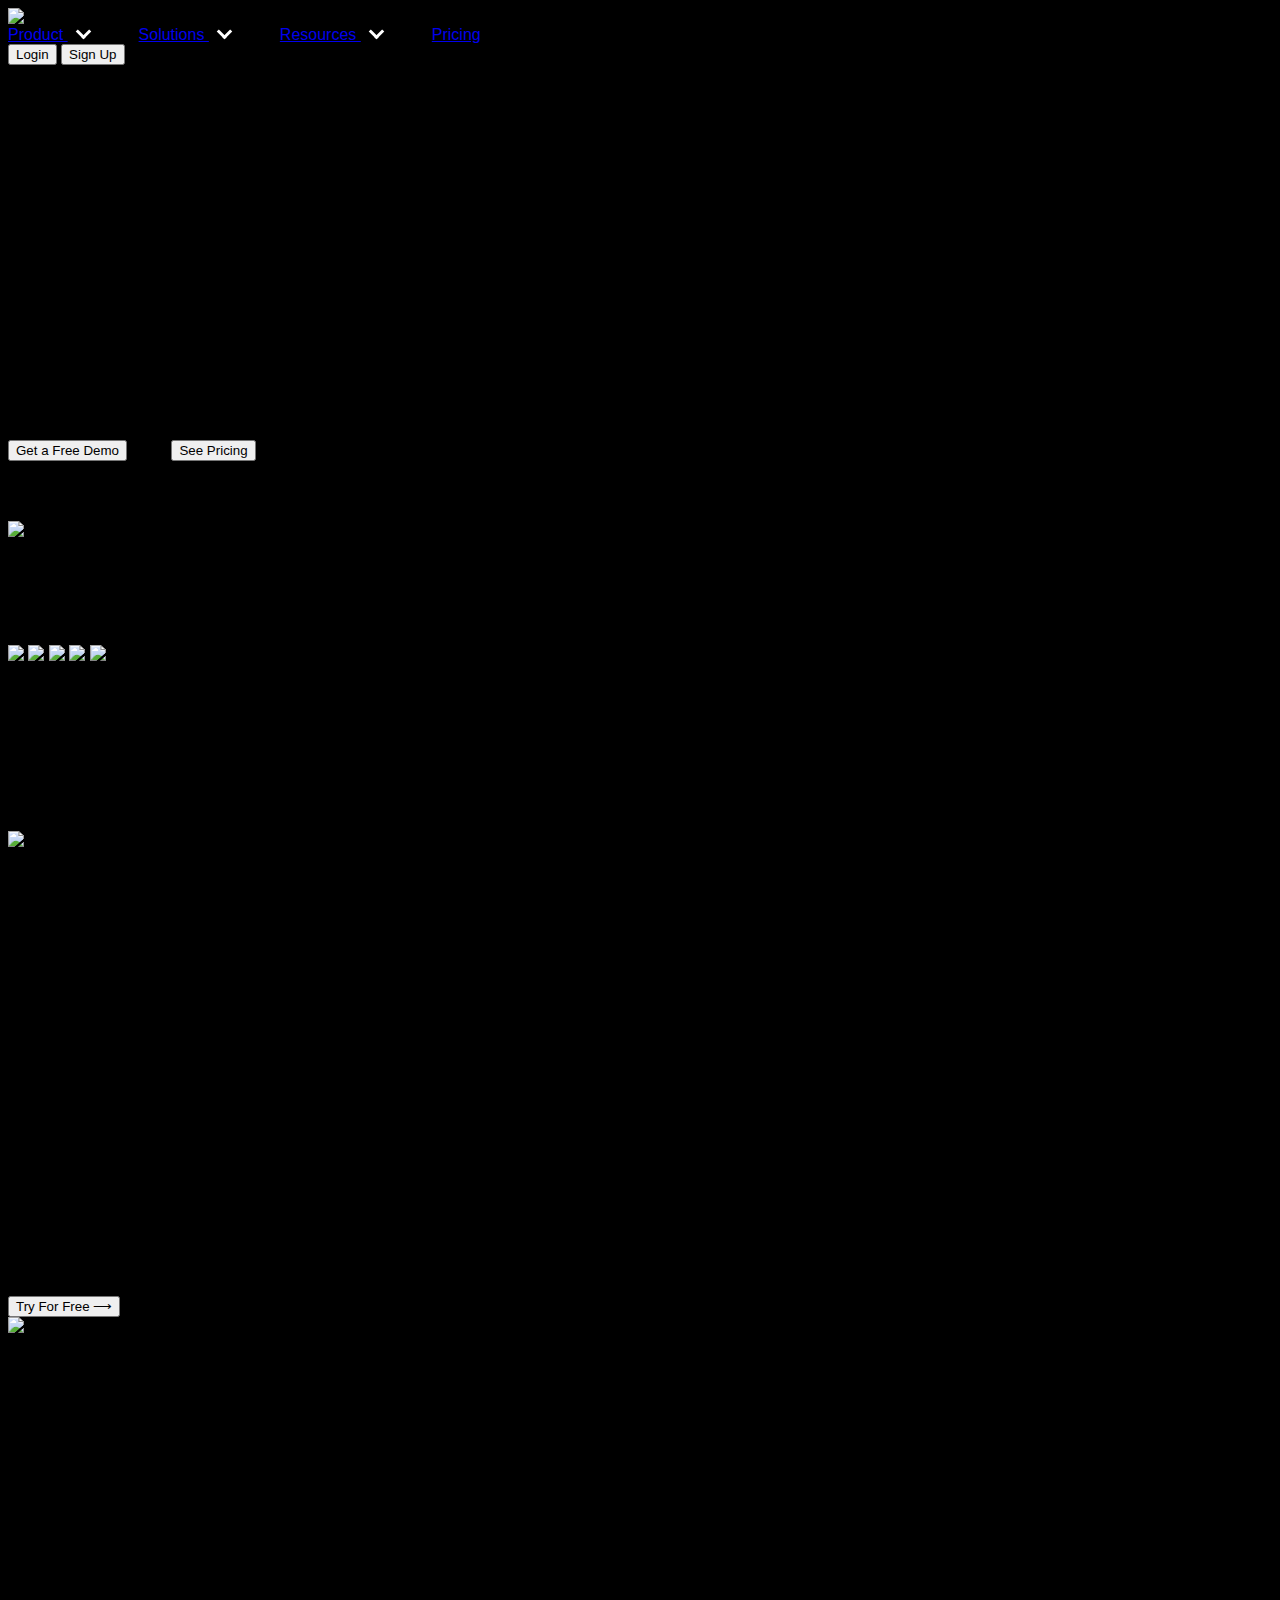
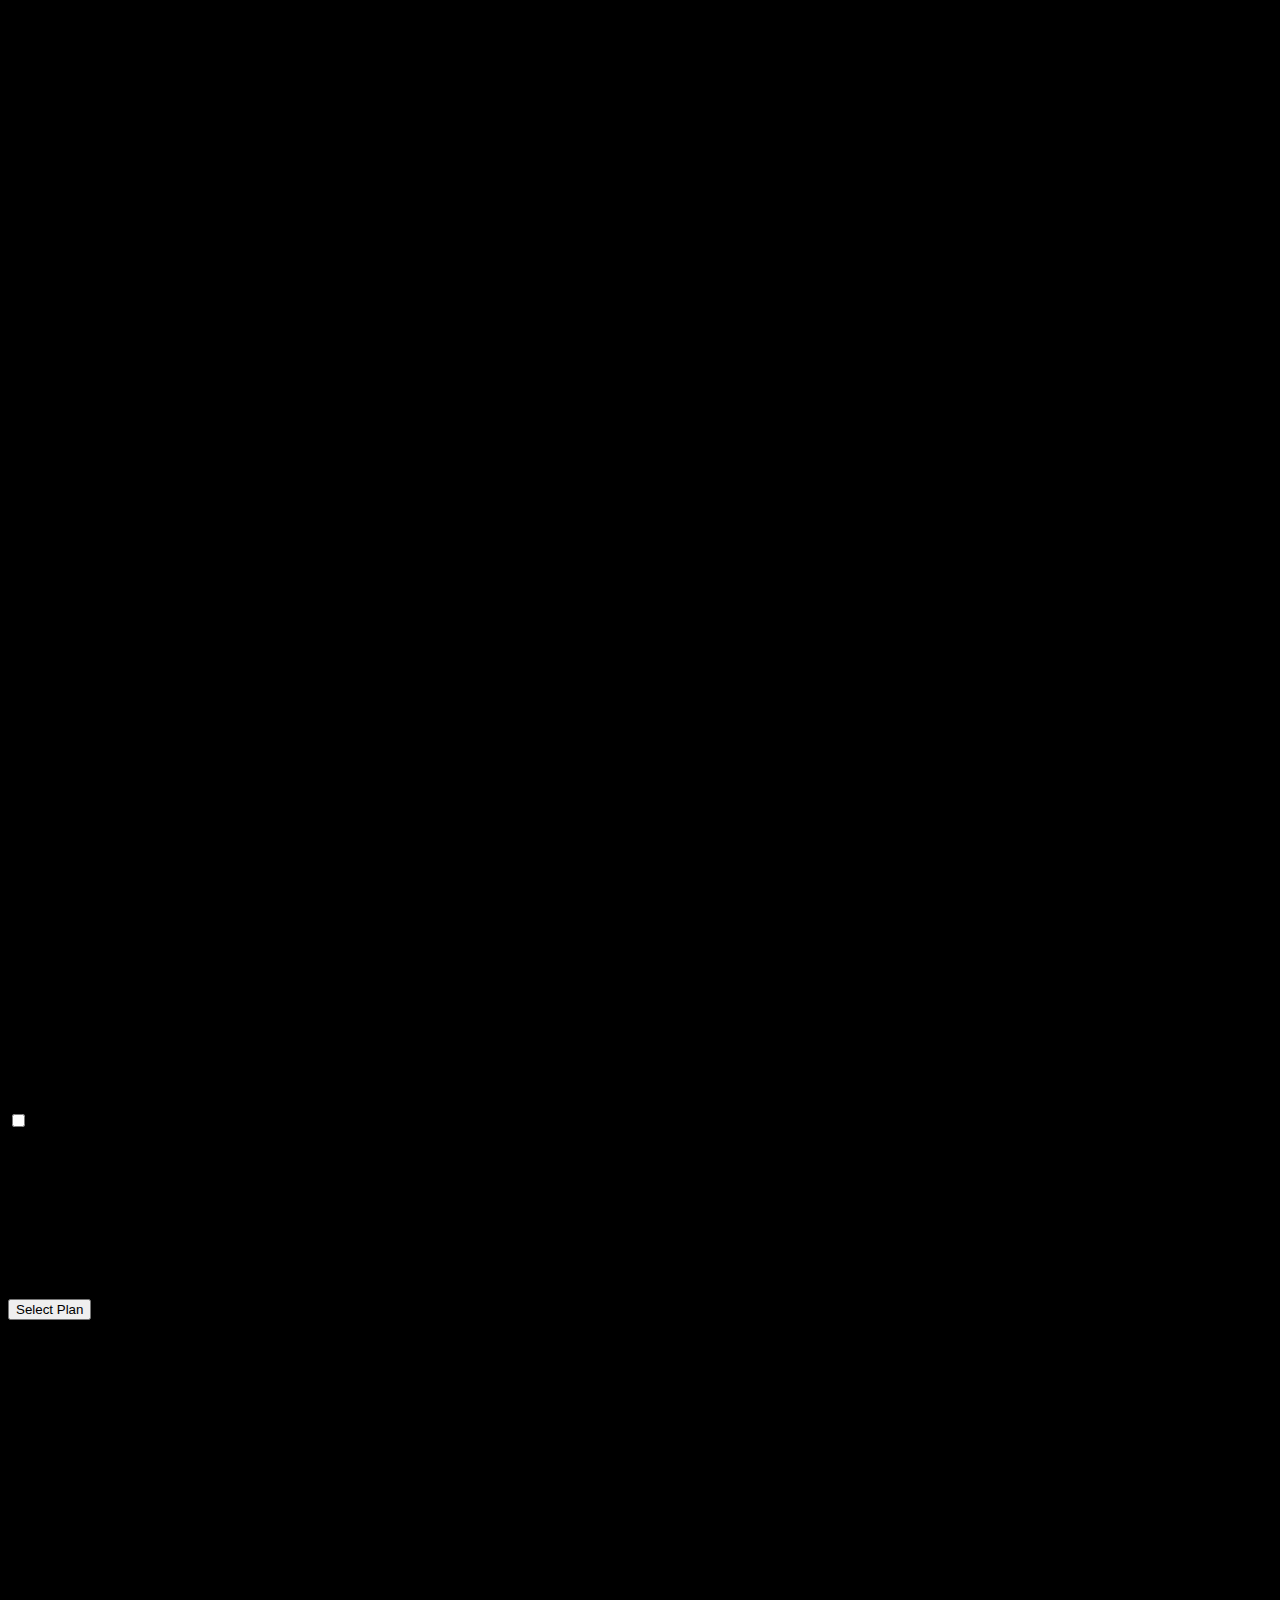
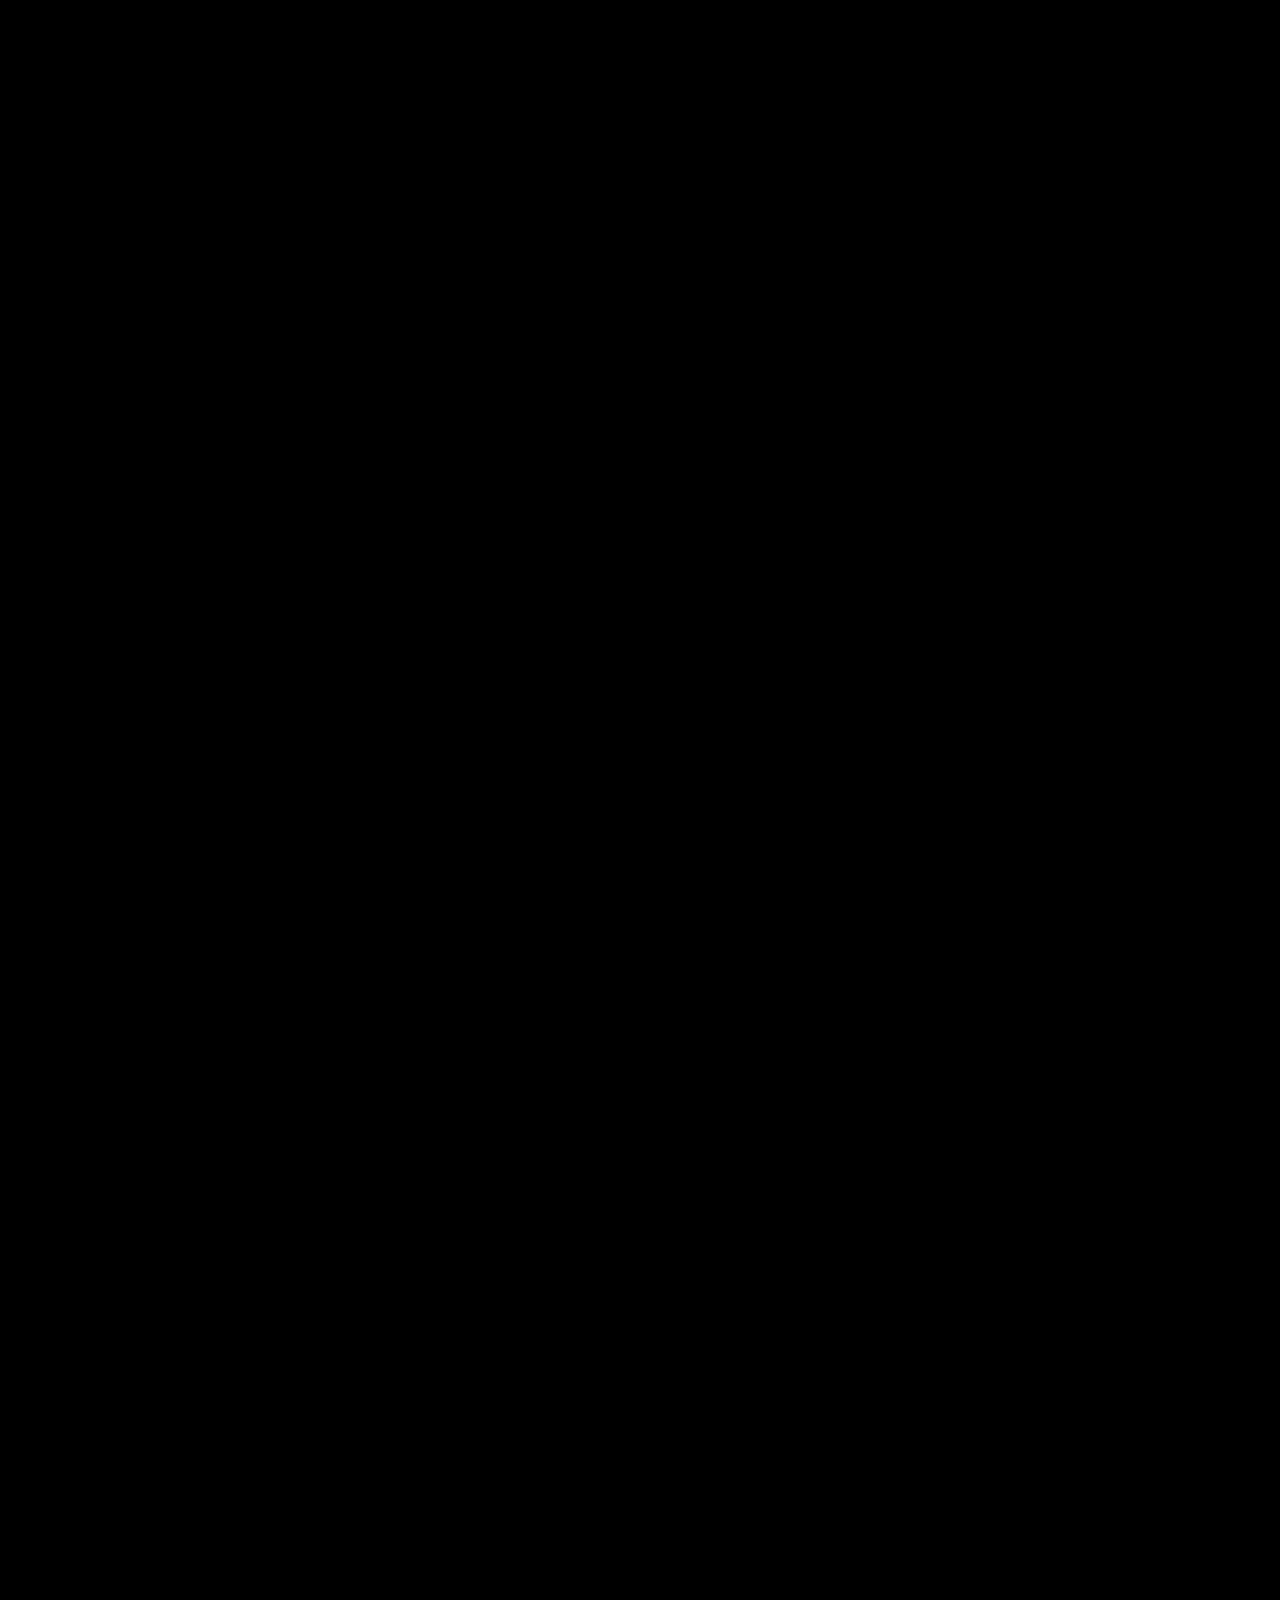
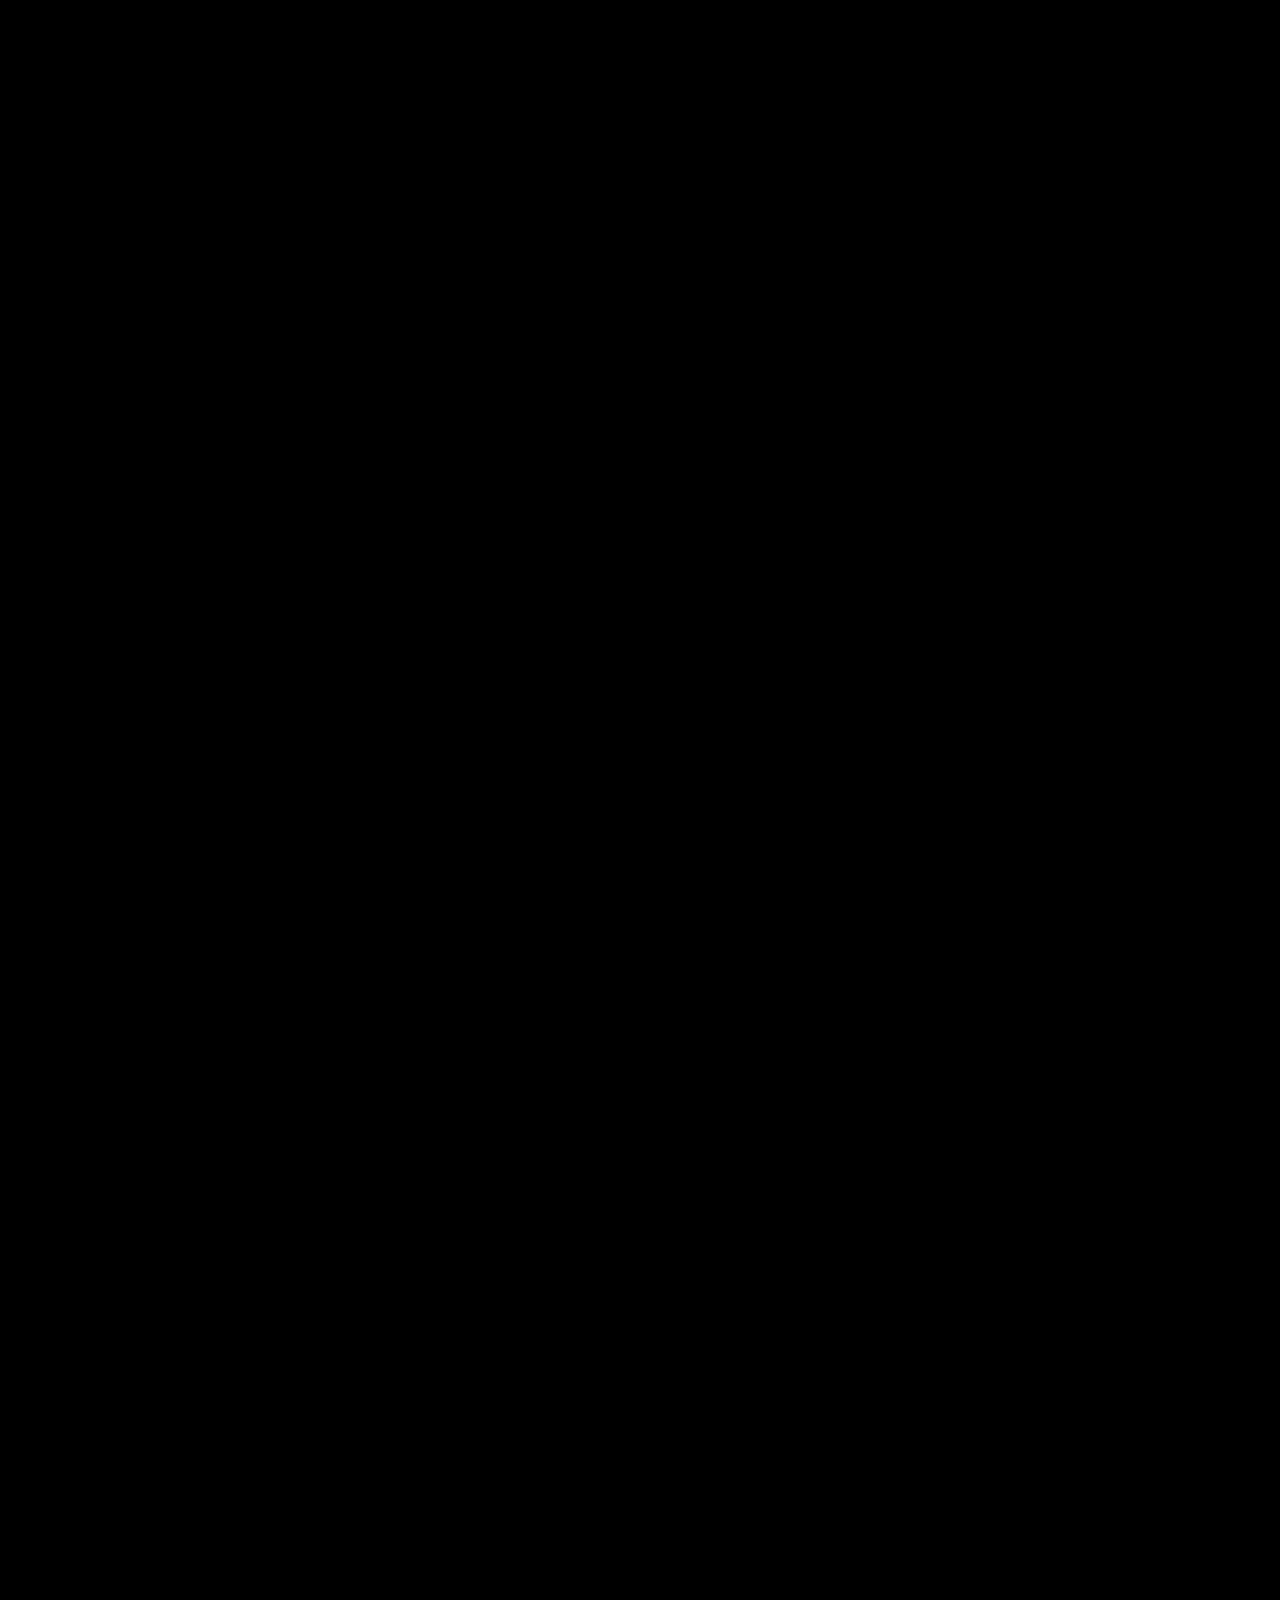
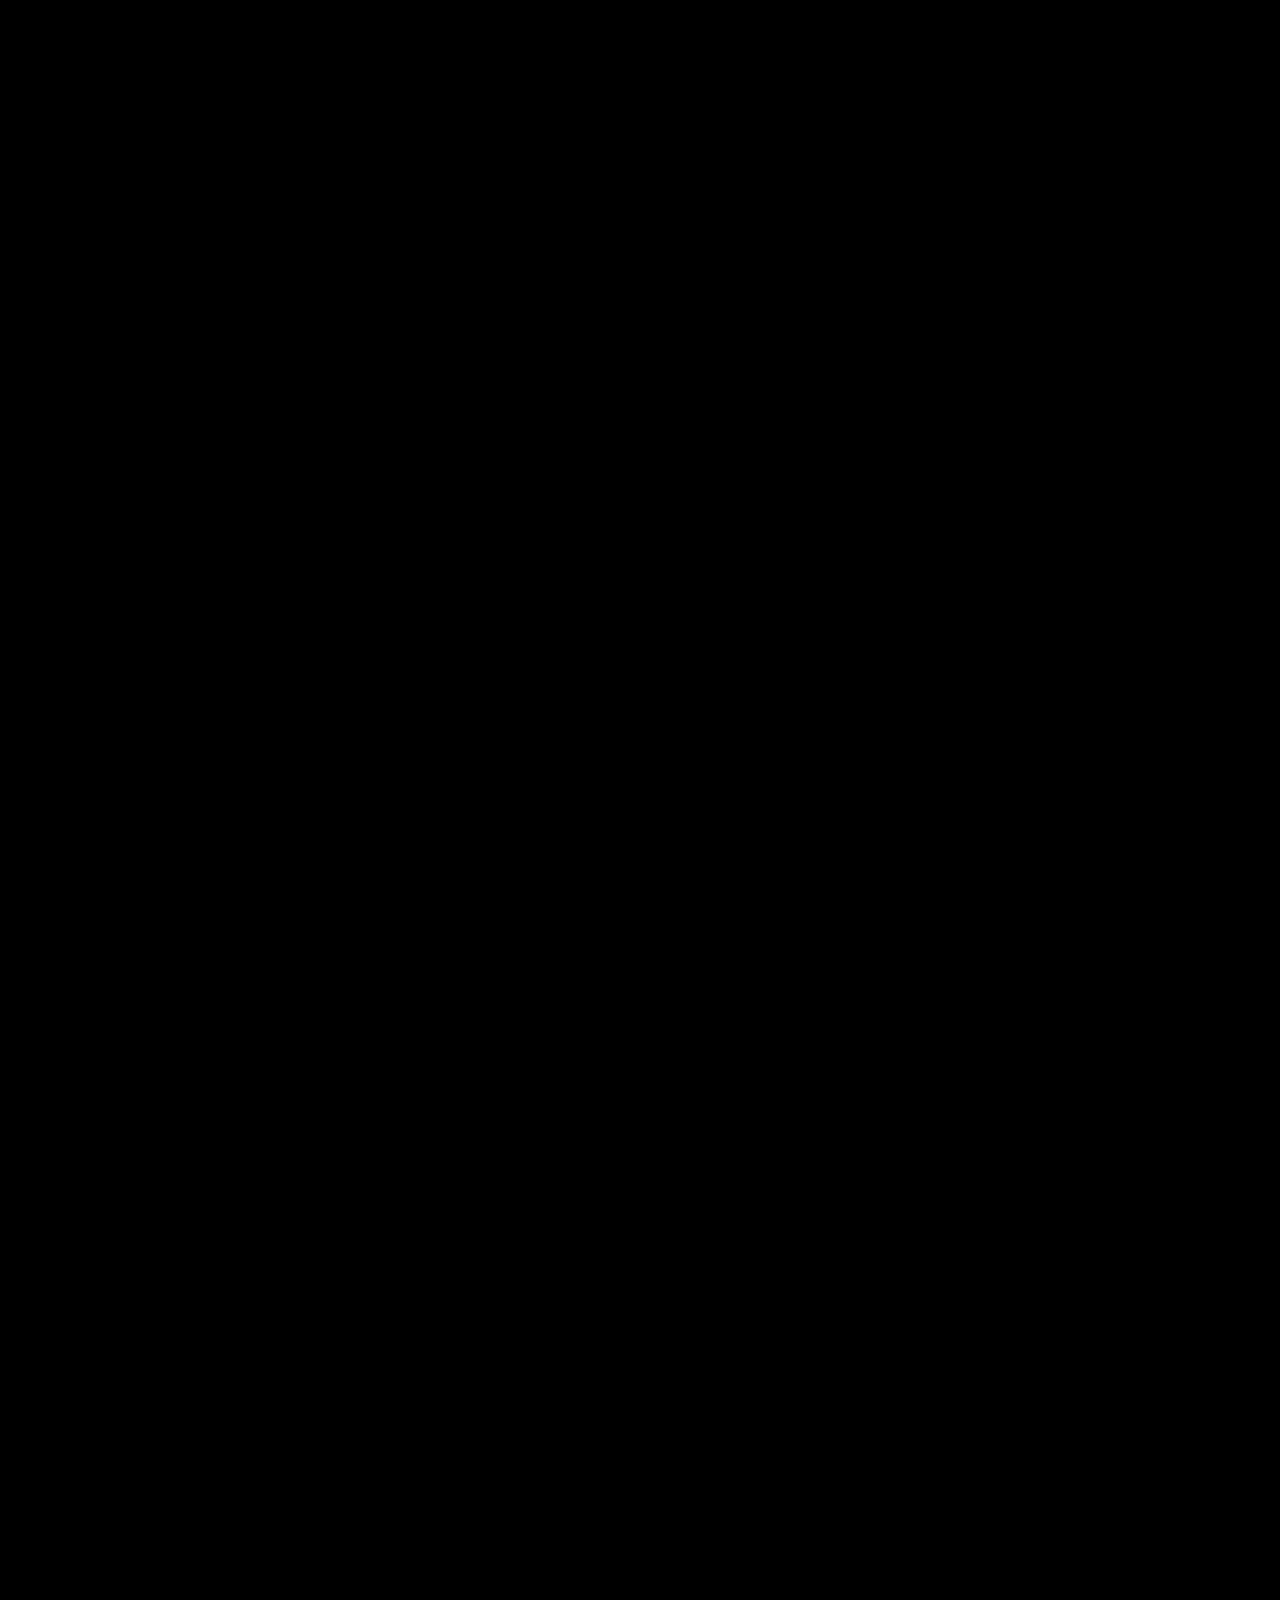
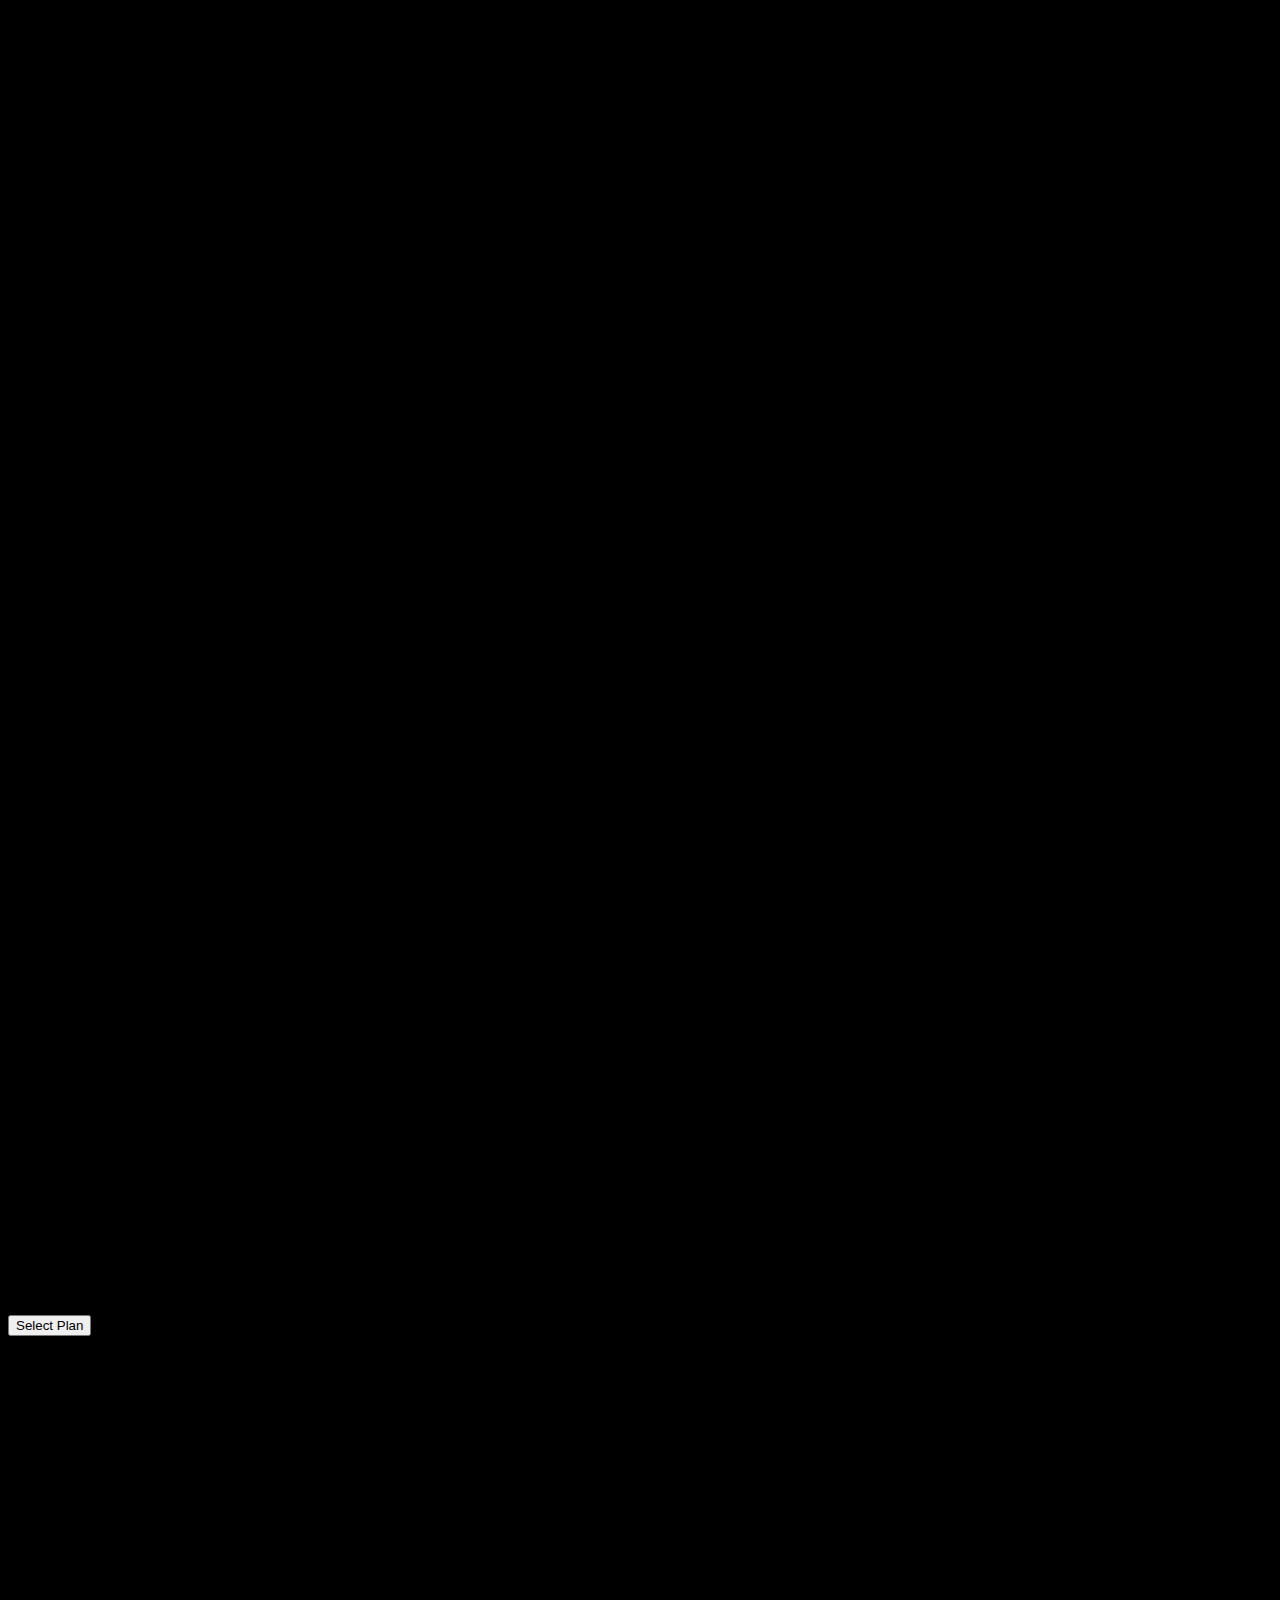
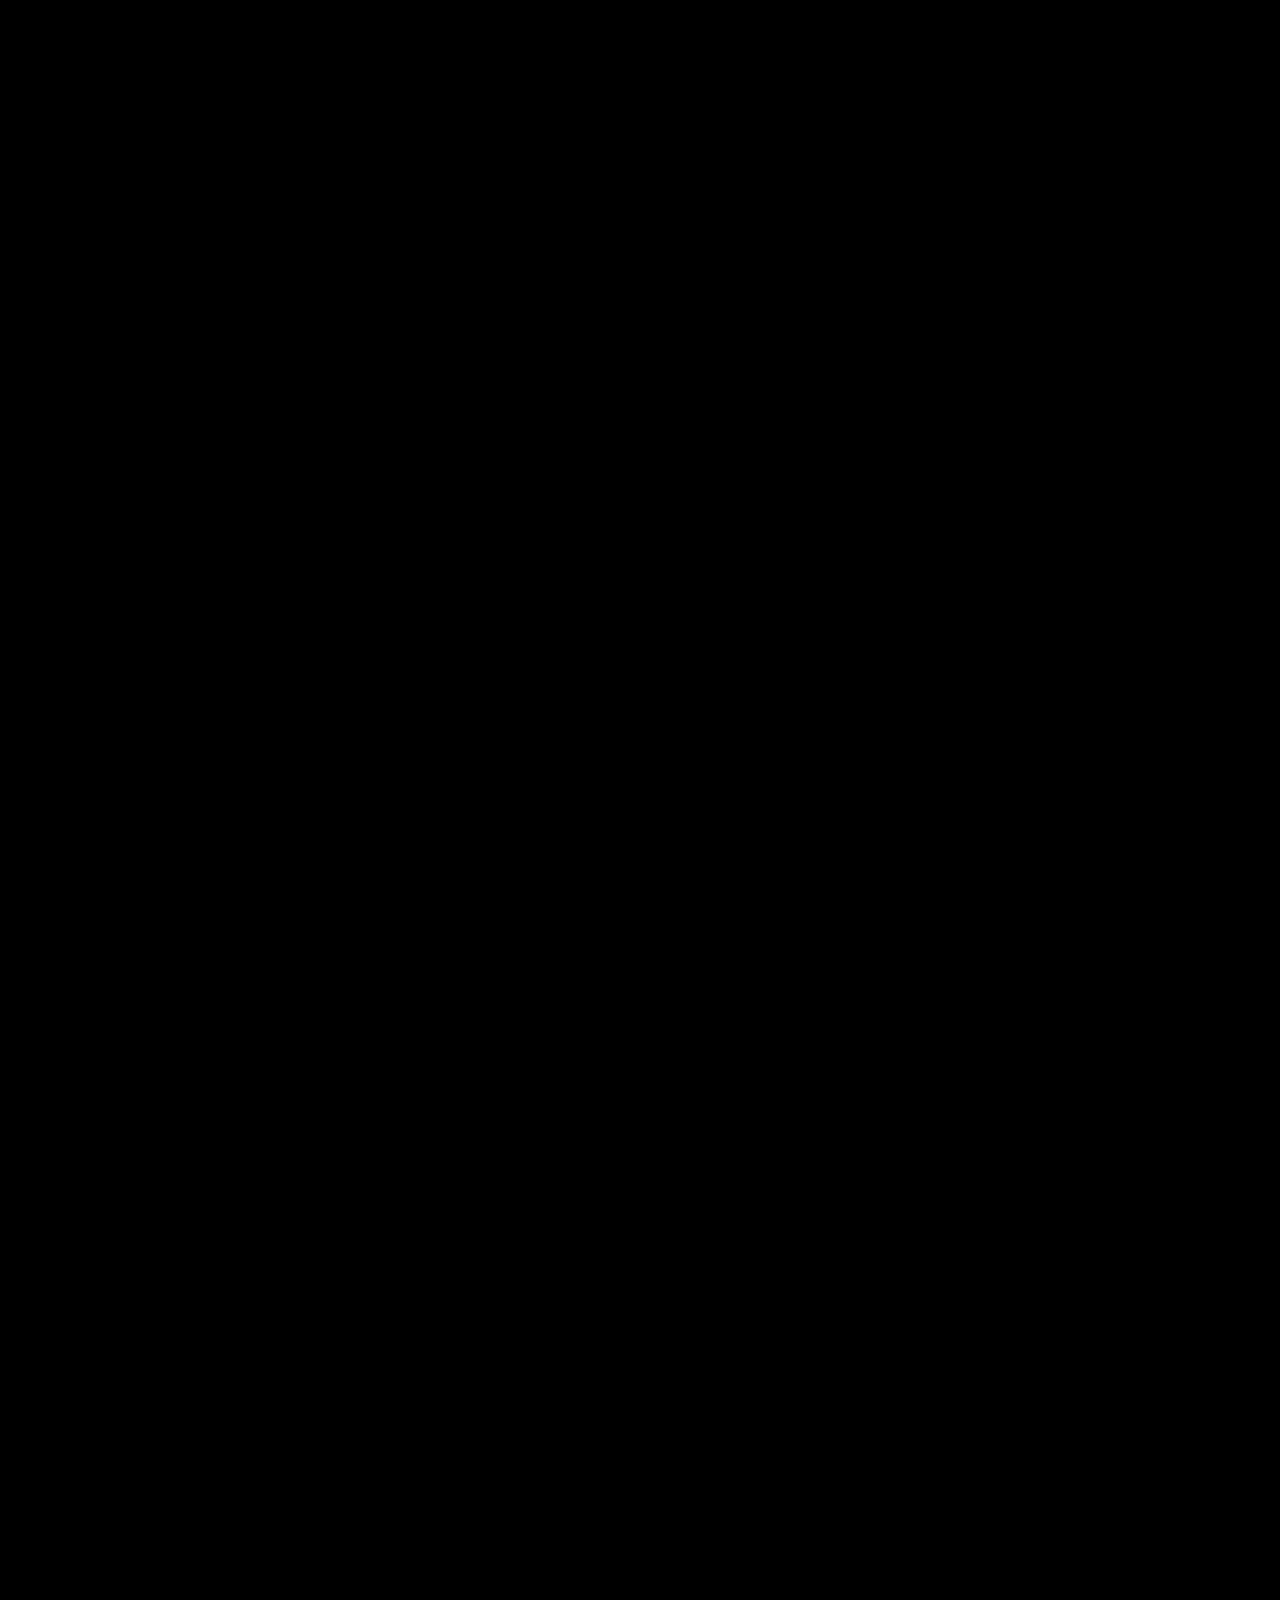
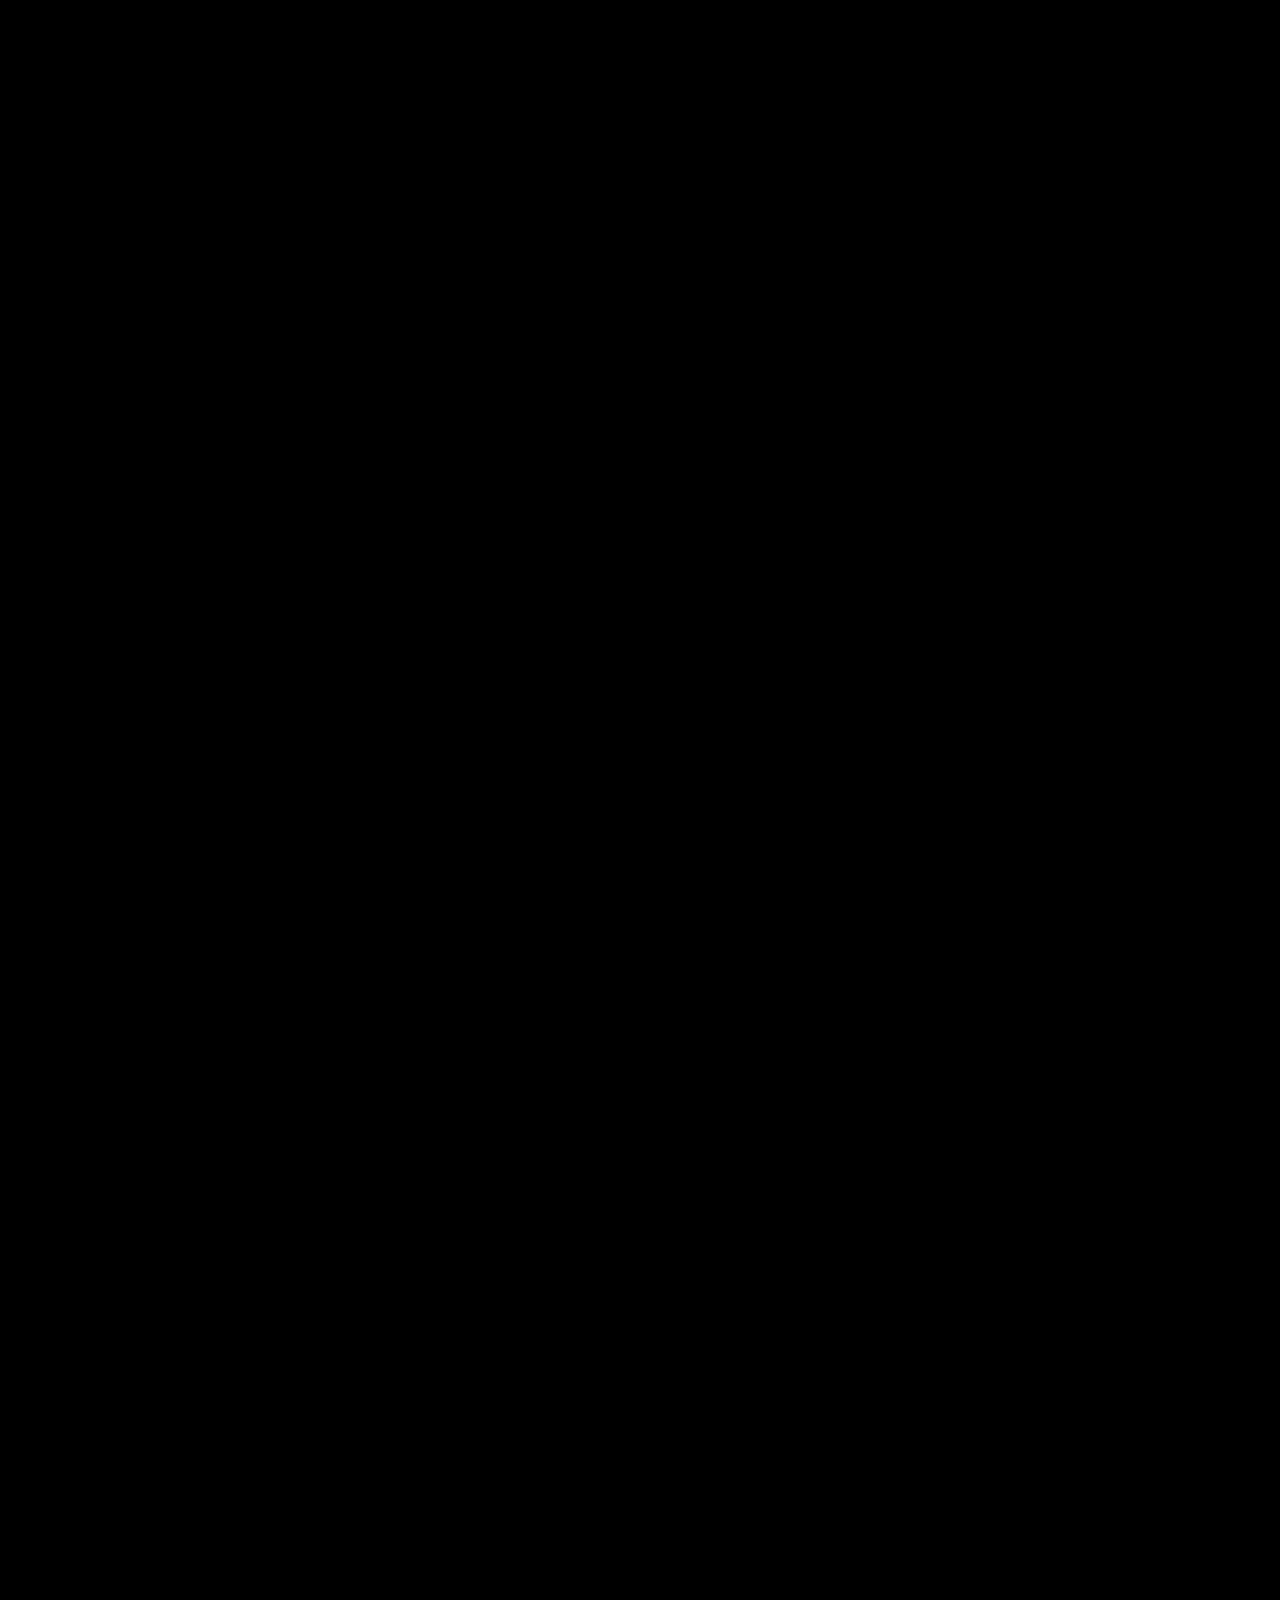
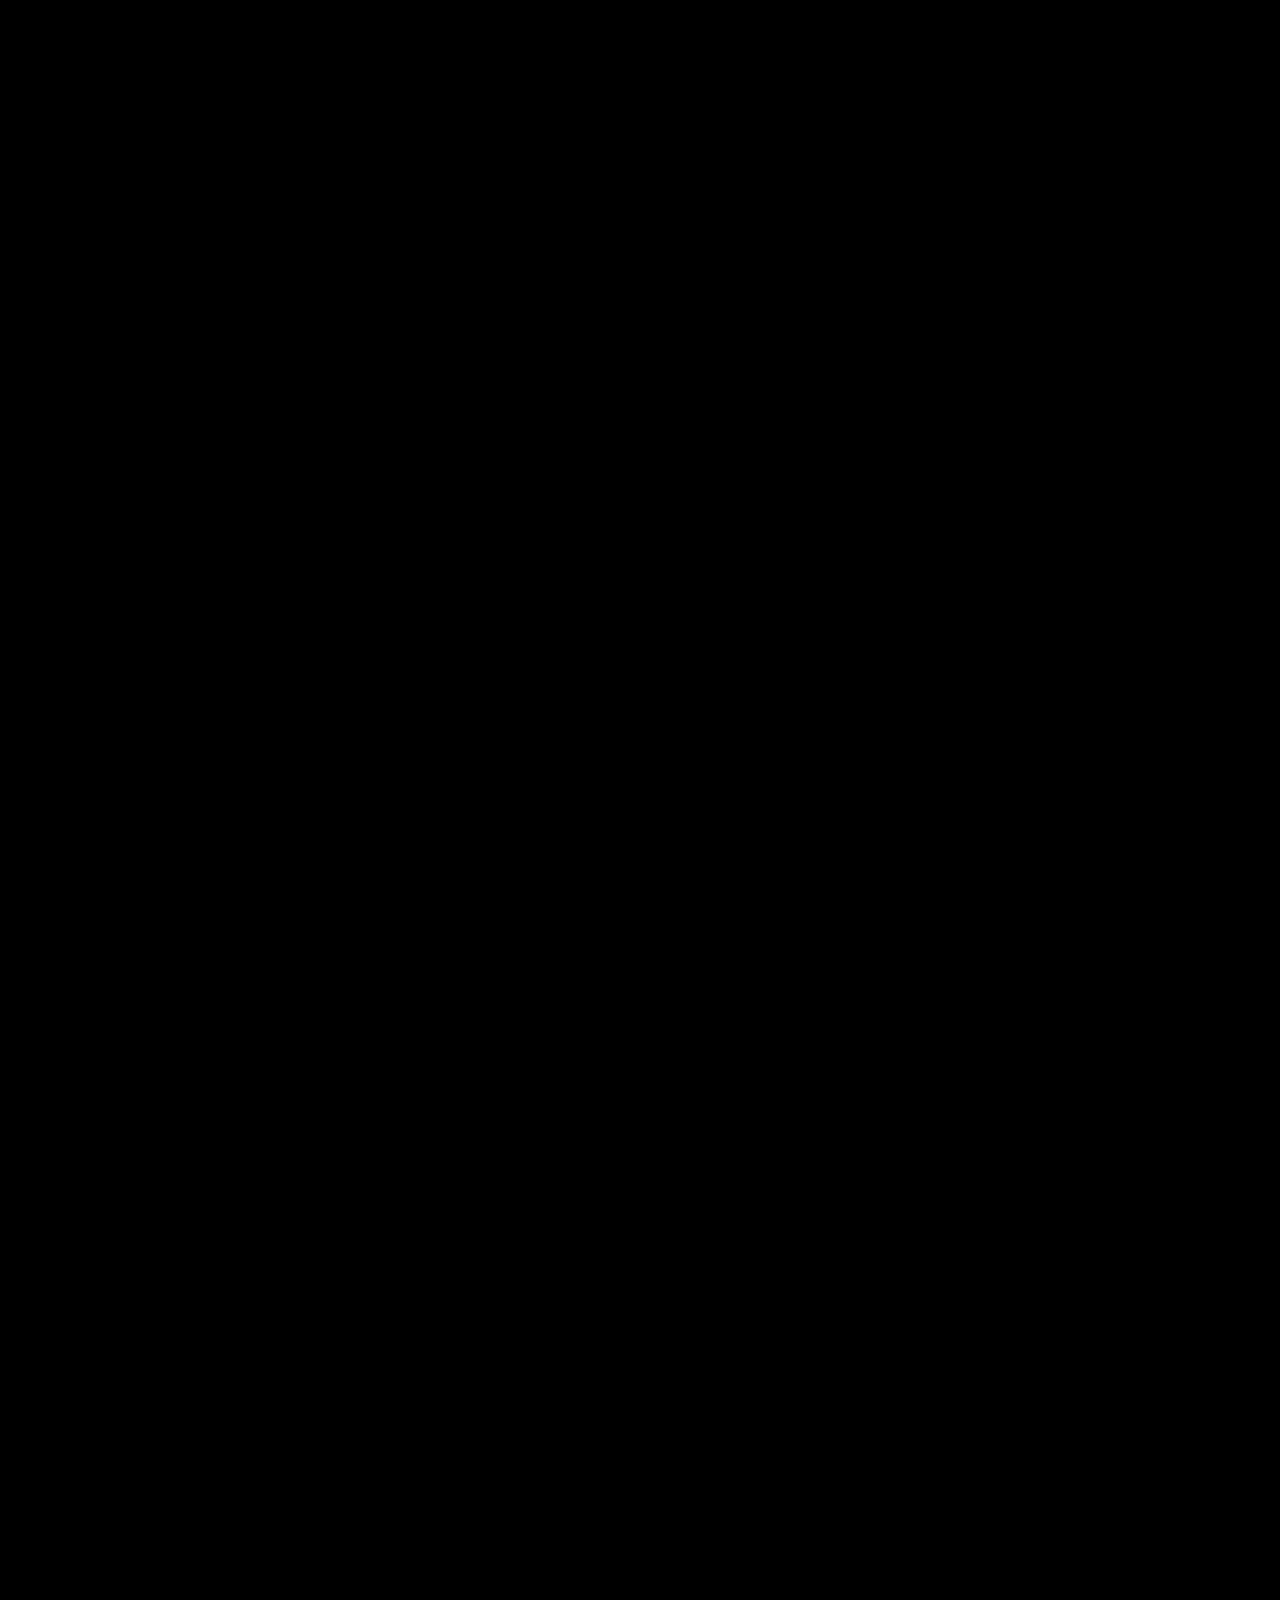
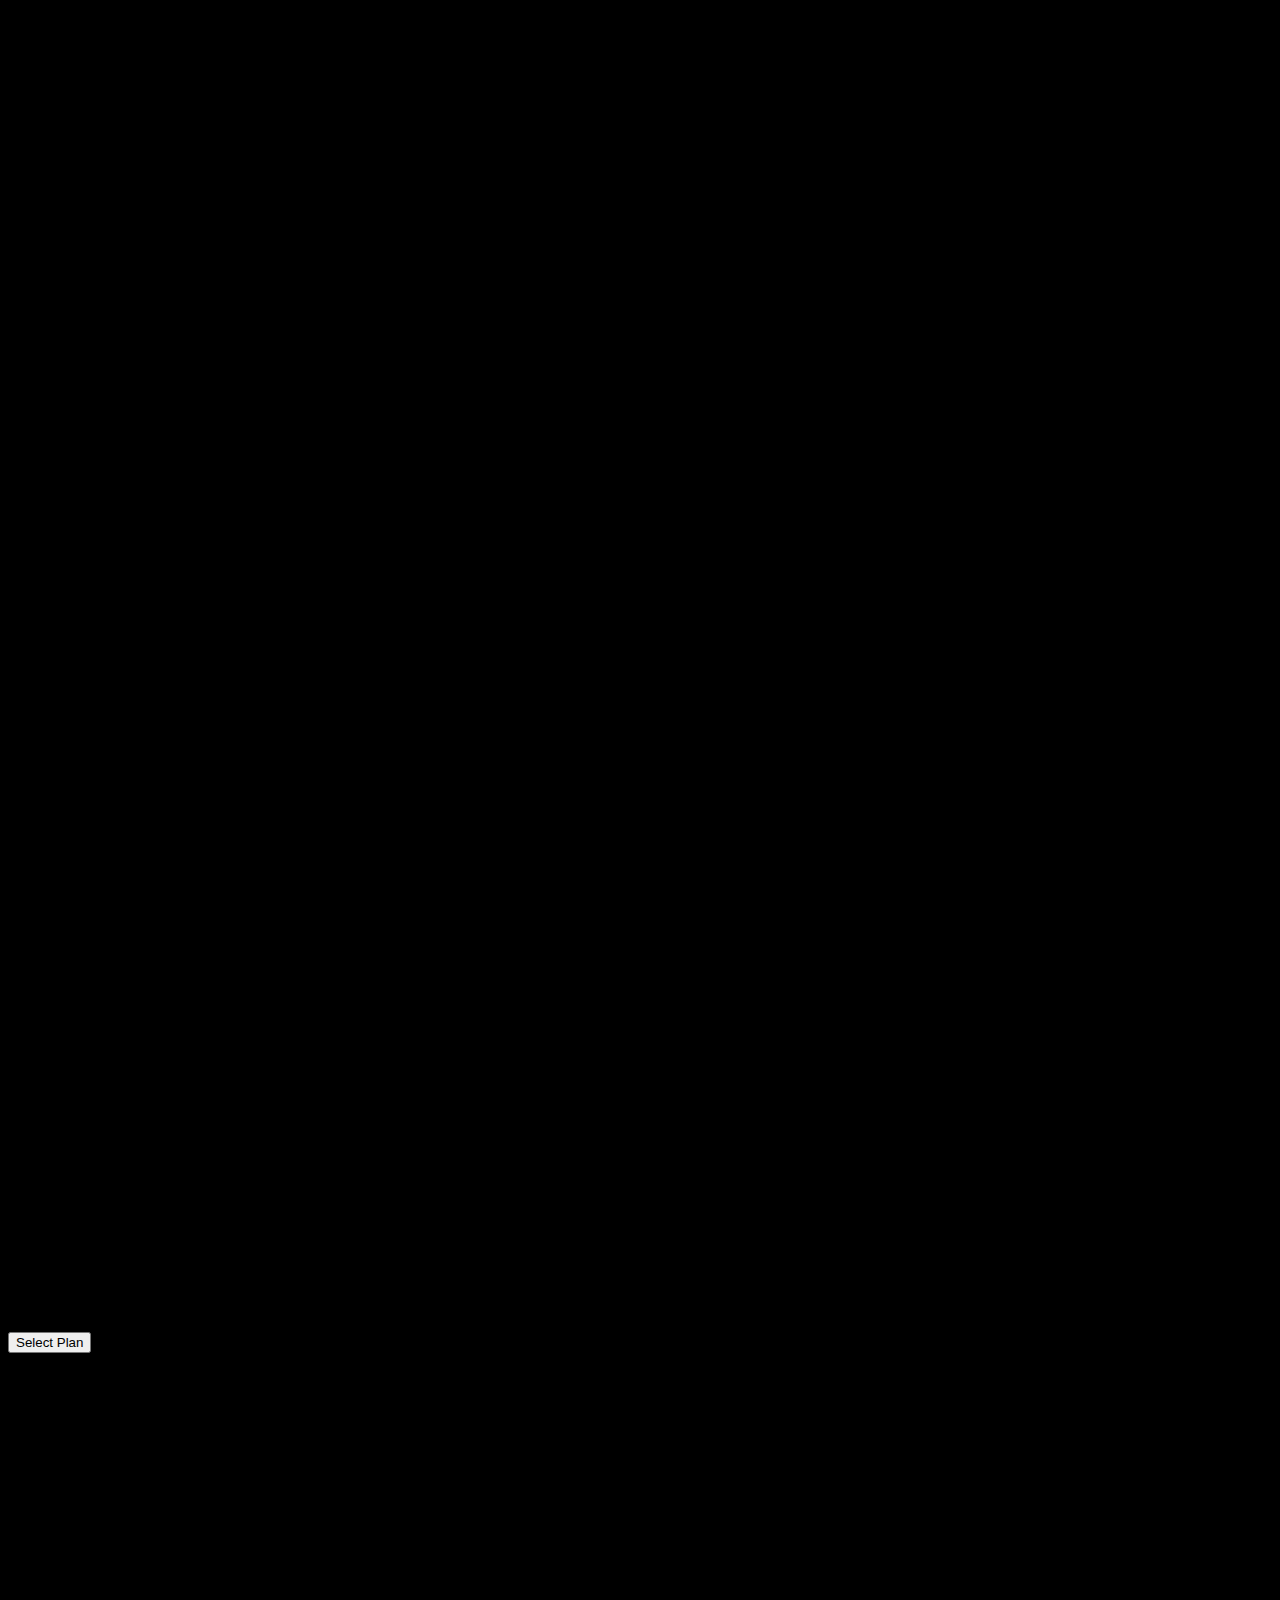
==== MARKETIGO/index.html @ dea17286 "Add files via upload" ====
<!DOCTYPE html>
<html>
  <head>
    <title>Slicing MARKETTIGO</title>
    <meta name="viewport" content="width=device-width, initial-scale=1.0" />
    <link rel="stylesheet" type="text/css" href="style.css" />
    <link
      rel="stylesheet"
      href="https://cdn.jsdelivr.net/npm/tailwindcss@2.2.16/dist/tailwind.min.css"
    />
  </head>

  <body>
    <section class="hero">
      <div
        style="
          background-image: url('/Slicing Marketigo/aksen\ 1\ -\ hero.png');
          background-position: center;
          background-size: cover;
        "
      >
        <div
          style="
            background-image: url('/Slicing Marketigo/aksen\ 2\ -\ hero.png');
            background-position: center;
            background-size: cover;
          "
        >
          <div
            class="flex items-center justify-between border-b border-gray-600 py-10 px-40"
          >
            <div class="text-white font-medium flex items-center gap-4">
              <div class="logo-container">
                <img src="/Slicing Marketigo/Logo.png" alt="logo" />
              </div>
              <nav>
                <a href="#" class="border-l-2"
                  ><span class="pl-2">Product </span><i class="arrow down"></i
                ></a>
                <a href="#" class="">Solutions <i class="arrow down"></i></a>
                <a href="#" class="">Resources <i class="arrow down"></i></a>
                <a href="#" class="">Pricing</a>
              </nav>
            </div>
            <div>
              <button
                type="button"
                class="self-center px-8 py-3 font-semibold text-white"
              >
                Login
              </button>
              <button
                type="button"
                class="self-center px-8 py-3 font-semibold rounded bg-purple-900 text-white"
              >
                Sign Up
              </button>
            </div>
          </div>

          <div
            class="text-white"
            style="margin-top: 150px; padding-left: 90px; padding-right: 90px"
          >
            <h1
              class="text-7xl pb-5 flex justify-center font-semibold"
              style="text-align: center; white-space: nowrap; max-width: 100%"
            >
              Transform Your Email Marketing <br />
              Efforts with Marketigo
            </h1>
            <br />
            <p class="text-2xl font-base flex justify-center text-center">
              Marketigo Empowers You to Craft Highly Targeted Campaigns, Analyze
              Performance, and Achieve <br />
              Remarkable Results, Elevating Your Brand's Engagement.
            </p>
          </div>
          <div class="">
            <div class="flex justify-center mx-auto" style="margin-top: 60px">
              <button
                type="button"
                class="self-center px-8 py-3 font-semibold rounded bg-purple-900 text-white"
              >
                Get a Free Demo
              </button>
              <button
                type="button"
                class="self-center px-8 py-3 font-semibold rounded bg-white text-purple-900"
                style="margin-left: 40px"
              >
                See Pricing
              </button>
            </div>
            <img
              class="w-5/6 justify-center mx-auto"
              src="/Slicing Marketigo/Hero-assets.png"
              alt="hero img"
              style="margin-top: 60px"
            />
          </div>
        </div>
        </div>
        </section>

        <section class="flex justify-center bg-white">
          <div>
            <div
              class="text-center font-normal text-gray-400"
              style="font-size: 25px; margin-bottom: 30px"
            >
              <h2 class="pt-10">Trusted by World's bes Companies</h2>
            </div>
            <div
              class="w-50 h-10 mr-10 ml-10 flex gap-20 justify-center">
              <img src="/Slicing Marketigo/Intercom.png" />
              <img src="/Slicing Marketigo/Mailchimp svg.png" />
              <img src="/Slicing Marketigo/Square svg.png" />
              <img src="/Slicing Marketigo/Telia Company svg.png" />
              <img src="/Slicing Marketigo/monday.com svg.png" />
            </div>
            <div class="flex justify-center mx-auto mt-40">
              <h2 class="font-semibold mr-20 text-7xl">
                Construct a solution that's <br />
                authentically yours.
              </h2>
              <p class="ml-20 mt-4 font-normal text-2xl">
                Centralize all aspects of equity with Track - the comprehensive
                <br />
                email and marketing automation platform engineered to foster
                <br />
                the expansion of your email-centric enterprise.
              </p>
            </div>
            <div class="flex items-center mt-16">
              <img src="/Slicing Marketigo/Graphic.png" alt="grafik" style="width: auto; height: 600px;"/>
            </div>
            <div class="">
              <h2 class="font-medium text-3xl text-purple-700">
                Email Marketing
              </h2>
              <p class="text-lg">
                Boost lead conversion with simple email creation, plus
                automation and CRM
              </p>
              <h2 class="font-medium text-3xl">Marketing Automation</h2>
              <p class="text-lg">
                Efficient marketing tactics to prioritize your core business
                activities
              </p>
              <h2 class="font-medium text-3xl">Community Marketplace</h2>
              <p class="text-lg">
                Discover premier templates and automations crafted by renowned
                marketing experts-all for free.
              </p>
            </div>
          </div>
        </section>

        <section>
          <div
          style="
            background-image: url('/Slicing Marketigo/aksen\ 1\ -\ hero.png');
            background-position: center;
            background-size: cover;
          "
        >
          <div
            style="
              background-image: url('/Slicing Marketigo/aksen\ 2\ -\ hero.png');
              background-position: center;
              background-size: cover;
            "
          >
        <div class="ml-32 flex items-center">
          <div class="text-white w-[50%] flex-1 pr-10">
            <h2 class="font-semibold text-5xl max-w-lg">
              Realtime statistics on your Email marketing
            </h2>
            <br />
            <p class="font-semibold text-2xl">
              Stay informed with the latest email marketing updates. We <br />
              consistently furnish concise summaries, encompassing <br />
              income and expenses.
            </p>
            <br />
            <button
              type="button"
              class="self-center px-8 py-3 font-semibold text-2xl rounded-lg bg-white text-purple-500"
            >
              Try For Free <span>&#10230;</span>
            </button>
          </div>
          <div class="flex-1">
            <img
              src="/Slicing Marketigo/Assets-realtime.png"
              alt="bg"
              class="max-w-full h-auto"
            />
          </div>
        </div>
        </div>
        </div>
        </section>

        
        <section class="bg-white py-10" style="background-image: url('/Slicing Marketigo/background\ pattern.png'); background-position: center top; background-size: cover;">
          <div class="text-center" style="margin-bottom: 100px">
            <h2 class="font-semibold pt-10 text-6xl">
              Hear What Our Users Are Saying
            </h2>
            <br />
            <p class="font-normal text-gray-400 text-2xl">
              Here are some testimonials from our users after using Marketigo to
              manage their <br />
              Email Marketing expenses.
            </p>
          </div>
          <div class="flex mx-auto px-60 space-x-10">
            <div
              class="max-w-lg p-6 overflow-hidden rounded-lg shadow bg-gray-100 text-black"
            >
              <article>
                <h2 class="text-xl font-bold">Game-Changer for Our Business</h2>
                <p class="mt-4">
                  Markettigo has been a game-changer for us. We saw a 30%
                  increase in sales after implementing their email marketing
                  strategies. The analytics insights are pure gold!
                </p>
                <div class="flex items-center mt-8 space-x-4">
                  <img
                    src="/Slicing Marketigo/Avatar Image Circle/01.png"
                    alt=""
                    class="w-10 h-10 rounded-full bg-gray-500"
                  />
                  <div>
                    <h3 class="font-medium">John D.</h3>
                    <time
                      datetime="2021-02-18"
                      class="font-normal text-gray-500"
                      >CEO at Sparkly Shoes</time
                    >
                  </div>
                </div>
              </article>
            </div>
            <div
              class="max-w-lg p-6 overflow-hidden rounded-lg shadow bg-gray-100 text-black"
            >
              <article>
                <h2 class="text-xl font-bold">
                  Efficiency and Growth Unleashed
                </h2>
                <p class="mt-4">
                  Efficiency and Growth Unleashed: Markettigo's user-friendly
                  tools have streamlined our email marketing efforts. Thanks to
                  their automation features.
                </p>
                <div class="flex items-center mt-8 space-x-4">
                  <img
                    src="/Slicing Marketigo/Avatar Image Circle/02.png"
                    alt=""
                    class="w-10 h-10 rounded-full bg-gray-500"
                  />
                  <div>
                    <h3 class="font-medium">Sarah Datson</h3>
                    <time
                      datetime="2021-02-18"
                      class="font-normal text-gray-500"
                      >Marketing Director at TechWave</time
                    >
                  </div>
                </div>
              </article>
            </div>
            <div
              class="max-w-lg p-6 overflow-hidden rounded-lg shadow bg-gray-100 text-gray-200"
            >
              <article class="text-black">
                <h2 class="text-xl font-bold">
                  Exceptional Support and Results
                </h2>
                <p class="mt-4">
                  Exceptional Support and Results: Markettigo's customer support
                  team is second to none. They helped us tailor our campaigns,
                  resulting in a 30% increase in revenue.
                </p>
                <div class="flex items-center mt-8 space-x-4">
                  <img
                    src="/Slicing Marketigo/Avatar Image Circle/03.png"
                    alt=""
                    class="w-10 h-10 rounded-full bg-gray-500"
                  />
                  <div>
                    <h3 class="font-medium">Emma Ronald</h3>
                    <time
                      datetime="2021-02-18"
                      class="font-normal text-gray-500"
                      >Business Owner at Fresh Bites Cafe</time
                    >
                  </div>
                </div>
              </article>
            </div>
          </div>
          <div class="flex mx-auto px-60 space-x-10 mt-10 justify-center">
            <div
              class="max-w-md p-6 overflow-hidden rounded-lg shadow bg-gray-100 text-black"
            >
              <article class="text-black">
                <h2 class="text-xl font-bold">
                  Seamless Integration, Stellar Outcomes
                </h2>
                <p class="mt-4">
                  Markettigo's platform integrated seamlessly with our existing
                  systems. It's given us the ability to deliver highly targeted
                  campaigns.
                </p>
                <div class="flex items-center mt-8 space-x-4">
                  <img
                    src="/Slicing Marketigo/Avatar Image Circle/05.png"
                    alt=""
                    class="w-10 h-10 rounded-full bg-black"
                  />
                  <div>
                    <h3 class="font-medium">Michael Randy</h3>
                    <time
                      datetime="2021-02-18"
                      class="font-normal text-gray-500"
                      >Manager at Trendy Haven</time
                    >
                  </div>
                </div>
              </article>
            </div>
            <div
              class="max-w-md p-6 overflow-hidden rounded-lg shadow bg-gray-100 text-gray-200"
            >
              <article class="text-black">
                <h2 class="text-xl font-bold">Unmatched ROI and Insights</h2>
                <p class="mt-4">
                  Unmatched ROI and Insights: Markettigo's analytics tools are a
                  goldmine. With their help, we've seen a 40% increase in ROI
                  and gained valuable insights into our audience.
                </p>
                <div class="flex items-center mt-8 space-x-4">
                  <img
                    src="/Slicing Marketigo/Avatar Image Circle/06.png"
                    alt=""
                    class="w-10 h-10 rounded-full bg-gray-500"
                  />
                  <div>
                    <h3 class="font-medium">Linda Mark</h3>
                    <time
                      datetime="2021-02-18"
                      class="font-normal text-gray-500"
                      >Director at SaveNature Foundation</time
                    >
                  </div>
                </div>
              </article>
            </div>
          </div>
        </section>

        <section class="bg-gray-100 py-30 pb-10">
          <div class="text-center">
            <h2 class="font-semibold text-7xl pt-20">
              Choose the Plan That Suits You Best
            </h2>
            <br />
            <p class="font-base text-2xl text-gray-400">
              It is free to start the 14-day trial period without signing a
              contact or providing a credit card in order to <br />
              begin the free trial period
            </p>
            <br />
            <input type="checkbox" id="Toggle1" class="sr-only" />
            <label
              for="Toggle"
              class="inline-flex items-center space-x-4 cursor-pointer"
            >
              <span class="text-2xl font-semibold">Monthly</span>
              <span class="relative">
                <div
                  class="w-16 h-8 rounded-full shadow-inner bg-purple-700"
                ></div>
                <div
                  class="absolute inset-y-0 right-0 w-6 h-6 m-1 rounded-full shadow bg-white"
                ></div>
              </span>
              <span class="text-2xl font-semibold">Yearly</span>
            </label>
          </div>
          <section class="py-10">
            <div class="container px-4 mx-auto">
              <div class="flex flex-wrap items-stretch -mx-4">
                <div class="flex w-full mb-8 sm:px-4 md:w-1/2 lg:w-1/3 lg:mb-0">
                  <div
                    class="card1 flex flex-grow flex-col p-6 space-y-6 rounded shadow sm:p-8 bg-white"
                  >
                    <div class="text-center">
                      <h1
                        class="text-4xl text-center font-semibold mb-7 text-purple-800"
                      >
                        Free
                      </h1>
                      <p
                        class="mt-3 leading-7 font-medium text-center text-lg text-gray-500 mb-7"
                      >
                        Perfect for small business and looking <br />
                        to dip their toes into email marketing.
                      </p>
                      <span class="text-6xl font-bold text-purple-900"
                        >$0
                        <span class="text-sm tracki text-gray-500">/month</span>
                      </span>
                    </div>
                    <button
                      type="button"
                      class="self-center px-24 py-4 font-semibold rounded bg-purple-600 text-white"
                    >
                      Select Plan
                    </button>
                    <ul class="flex-1 mb-6 text-black">
                      <li class="flex mb-2 space-x-2">
                        <svg
                          xmlns="http://www.w3.org/2000/svg"
                          viewBox="0 0 20 20"
                          fill="currentColor"
                          class="flex-shrink-0 w-6 h-6 text-purple-400"
                        >
                          <path
                            fill-rule="evenodd"
                            d="M10 18a8 8 0 100-16 8 8 0 000 16zm3.707-9.293a1 1 0 00-1.414-1.414L9 10.586 7.707 9.293a1 1 0 00-1.414 1.414l2 2a1 1 0 001.414 0l4-4z"
                            clip-rule="evenodd"
                          ></path>
                        </svg>
                        <span class="text-purple-700 font-semibold text-lg"
                          >2 Users</span
                        >
                      </li>
                      <li class="flex mb-2 space-x-2">
                        <svg
                          xmlns="http://www.w3.org/2000/svg"
                          viewBox="0 0 20 20"
                          fill="currentColor"
                          class="flex-shrink-0 w-6 h-6 text-purple-400"
                        >
                          <path
                            fill-rule="evenodd"
                            d="M10 18a8 8 0 100-16 8 8 0 000 16zm3.707-9.293a1 1 0 00-1.414-1.414L9 10.586 7.707 9.293a1 1 0 00-1.414 1.414l2 2a1 1 0 001.414 0l4-4z"
                            clip-rule="evenodd"
                          ></path>
                        </svg>
                        <span class="text-purple-700 font-semibold text-lg"
                          >20 Automation actions</span
                        >
                      </li>
                      <li class="flex mb-2 space-x-2">
                        <svg
                          xmlns="http://www.w3.org/2000/svg"
                          viewBox="0 0 20 20"
                          fill="currentColor"
                          class="flex-shrink-0 w-6 h-6 text-purple-400"
                        >
                          <path
                            fill-rule="evenodd"
                            d="M10 18a8 8 0 100-16 8 8 0 000 16zm3.707-9.293a1 1 0 00-1.414-1.414L9 10.586 7.707 9.293a1 1 0 00-1.414 1.414l2 2a1 1 0 001.414 0l4-4z"
                            clip-rule="evenodd"
                          ></path>
                        </svg>
                        <span class="text-purple-700 font-semibold text-lg"
                          >Access all features</span
                        >
                      </li>
                      <li class="flex mb-2 space-x-2">
                        <svg
                          xmlns="http://www.w3.org/2000/svg"
                          viewBox="0 0 20 20"
                          fill="currentColor"
                          class="flex-shrink-0 w-6 h-6 text-gray-300"
                        >
                          <path
                            fill-rule="evenodd"
                            d="M10 18a8 8 0 100-16 8 8 0 000 16zm3.707-9.293a1 1 0 00-1.414-1.414L9 10.586 7.707 9.293a1 1 0 00-1.414 1.414l2 2a1 1 0 001.414 0l4-4z"
                            clip-rule="evenodd"
                          ></path>
                        </svg>
                        <span
                          class="text-gray-400 font-semibold text-lg"
                          style="text-decoration: line-through"
                          >24 hours support</span
                        >
                      </li>
                      <li class="flex mb-2 space-x-2">
                        <svg
                          xmlns="http://www.w3.org/2000/svg"
                          viewBox="0 0 20 20"
                          fill="currentColor"
                          class="flex-shrink-0 w-6 h-6 text-gray-300"
                        >
                          <path
                            fill-rule="evenodd"
                            d="M10 18a8 8 0 100-16 8 8 0 000 16zm3.707-9.293a1 1 0 00-1.414-1.414L9 10.586 7.707 9.293a1 1 0 00-1.414 1.414l2 2a1 1 0 001.414 0l4-4z"
                            clip-rule="evenodd"
                          ></path>
                        </svg>
                        <span
                          class="text-gray-400 font-semibold text-lg"
                          style="text-decoration: line-through"
                          >Share with more 5 users</span
                        >
                      </li>
                    </ul>
                  </div>
                </div>
                <div class="flex w-full mb-8 sm:px-4 md:w-1/2 lg:w-1/3 lg:mb-0">
                  <div
                    class="card1 flex flex-grow flex-col p-6 space-y-6 rounded shadow sm:p-8 bg-purple-700"
                  >
                    <div class="text-center text-white">
                      <h1
                        class="text-4xl text-center font-semibold mb-7 text-white"
                      >
                        Pro
                      </h1>
                      <p
                        class="mt-3 leading-7 font-medium text-center text-lg text-gray-200 mb-7"
                      >
                        Ideal for growing businesses with <br />
                        moderate email marketing needs.
                      </p>
                      <span class="text-6xl font-bold text-white"
                        >$10
                        <span class="text-sm tracki text-gray-200">/month</span>
                      </span>
                    </div>
                    <button
                      type="button"
                      class="self-center px-24 py-4 font-semibold rounded bg-white text-purple-600"
                    >
                      Select Plan
                    </button>
                    <ul class="flex-1 mb-6 text-black">
                      <li class="flex mb-2 space-x-2">
                        <svg
                          xmlns="http://www.w3.org/2000/svg"
                          viewBox="0 0 20 20"
                          fill="currentColor"
                          class="flex-shrink-0 w-6 h-6 text-white"
                        >
                          <path
                            fill-rule="evenodd"
                            d="M10 18a8 8 0 100-16 8 8 0 000 16zm3.707-9.293a1 1 0 00-1.414-1.414L9 10.586 7.707 9.293a1 1 0 00-1.414 1.414l2 2a1 1 0 001.414 0l4-4z"
                            clip-rule="evenodd"
                          ></path>
                        </svg>
                        <span class="text-white font-semibold text-lg"
                          >4 Users</span
                        >
                      </li>
                      <li class="flex mb-2 space-x-2">
                        <svg
                          xmlns="http://www.w3.org/2000/svg"
                          viewBox="0 0 20 20"
                          fill="currentColor"
                          class="flex-shrink-0 w-6 h-6 text-white"
                        >
                          <path
                            fill-rule="evenodd"
                            d="M10 18a8 8 0 100-16 8 8 0 000 16zm3.707-9.293a1 1 0 00-1.414-1.414L9 10.586 7.707 9.293a1 1 0 00-1.414 1.414l2 2a1 1 0 001.414 0l4-4z"
                            clip-rule="evenodd"
                          ></path>
                        </svg>
                        <span class="text-white font-semibold text-lg"
                          >Unlimited automation actions</span
                        >
                      </li>
                      <li class="flex mb-2 space-x-2">
                        <svg
                          xmlns="http://www.w3.org/2000/svg"
                          viewBox="0 0 20 20"
                          fill="currentColor"
                          class="flex-shrink-0 w-6 h-6 text-white"
                        >
                          <path
                            fill-rule="evenodd"
                            d="M10 18a8 8 0 100-16 8 8 0 000 16zm3.707-9.293a1 1 0 00-1.414-1.414L9 10.586 7.707 9.293a1 1 0 00-1.414 1.414l2 2a1 1 0 001.414 0l4-4z"
                            clip-rule="evenodd"
                          ></path>
                        </svg>
                        <span class="text-white font-semibold text-lg"
                          >Access all features</span
                        >
                      </li>
                      <li class="flex mb-2 space-x-2">
                        <svg
                          xmlns="http://www.w3.org/2000/svg"
                          viewBox="0 0 20 20"
                          fill="currentColor"
                          class="flex-shrink-0 w-6 h-6 text-white"
                        >
                          <path
                            fill-rule="evenodd"
                            d="M10 18a8 8 0 100-16 8 8 0 000 16zm3.707-9.293a1 1 0 00-1.414-1.414L9 10.586 7.707 9.293a1 1 0 00-1.414 1.414l2 2a1 1 0 001.414 0l4-4z"
                            clip-rule="evenodd"
                          ></path>
                        </svg>
                        <span class="text-white font-semibold text-lg"
                          >24 hours support</span
                        >
                      </li>
                      <li class="flex mb-2 space-x-2">
                        <svg
                          xmlns="http://www.w3.org/2000/svg"
                          viewBox="0 0 20 20"
                          fill="currentColor"
                          class="flex-shrink-0 w-6 h-6 text-white"
                        >
                          <path
                            fill-rule="evenodd"
                            d="M10 18a8 8 0 100-16 8 8 0 000 16zm3.707-9.293a1 1 0 00-1.414-1.414L9 10.586 7.707 9.293a1 1 0 00-1.414 1.414l2 2a1 1 0 001.414 0l4-4z"
                            clip-rule="evenodd"
                          ></path>
                        </svg>
                        <span class="text-white font-semibold text-lg"
                          >Share with more 5 users</span
                        >
                      </li>
                    </ul>
                  </div>
                </div>
                <div class="flex w-full mb-8 sm:px-4 md:w-1/2 lg:w-1/3 lg:mb-0">
                  <div
                    class="card1 flex flex-grow flex-col p-6 space-y-6 rounded shadow sm:p-8 bg-white"
                  >
                    <div class="text-center">
                      <h1
                        class="text-4xl text-center font-semibold mb-7 text-purple-800"
                      >
                        Bussiness
                      </h1>
                      <p
                        class="mt-3 leading-7 font-medium text-center text-lg text-gray-500 mb-7"
                      >
                        Tailored solutions designed to meet <br />
                        the unique requirements.
                      </p>
                      <span class="text-6xl font-bold text-purple-900"
                        >$12
                        <span class="text-sm tracki text-gray-500">/month</span>
                      </span>
                    </div>
                    <button
                      type="button"
                      class="self-center px-24 py-4 font-semibold rounded bg-purple-600 text-white"
                    >
                      Select Plan
                    </button>
                    <ul class="flex-1 mb-6 text-black">
                      <li class="flex mb-2 space-x-2">
                        <svg
                          xmlns="http://www.w3.org/2000/svg"
                          viewBox="0 0 20 20"
                          fill="currentColor"
                          class="flex-shrink-0 w-6 h-6 text-purple-400"
                        >
                          <path
                            fill-rule="evenodd"
                            d="M10 18a8 8 0 100-16 8 8 0 000 16zm3.707-9.293a1 1 0 00-1.414-1.414L9 10.586 7.707 9.293a1 1 0 00-1.414 1.414l2 2a1 1 0 001.414 0l4-4z"
                            clip-rule="evenodd"
                          ></path>
                        </svg>
                        <span class="text-purple-700 font-semibold text-lg"
                          >2 Users</span
                        >
                      </li>
                      <li class="flex mb-2 space-x-2">
                        <svg
                          xmlns="http://www.w3.org/2000/svg"
                          viewBox="0 0 20 20"
                          fill="currentColor"
                          class="flex-shrink-0 w-6 h-6 text-purple-400"
                        >
                          <path
                            fill-rule="evenodd"
                            d="M10 18a8 8 0 100-16 8 8 0 000 16zm3.707-9.293a1 1 0 00-1.414-1.414L9 10.586 7.707 9.293a1 1 0 00-1.414 1.414l2 2a1 1 0 001.414 0l4-4z"
                            clip-rule="evenodd"
                          ></path>
                        </svg>
                        <span class="text-purple-700 font-semibold text-lg"
                          >20 Automation actions</span
                        >
                      </li>
                      <li class="flex mb-2 space-x-2">
                        <svg
                          xmlns="http://www.w3.org/2000/svg"
                          viewBox="0 0 20 20"
                          fill="currentColor"
                          class="flex-shrink-0 w-6 h-6 text-purple-400"
                        >
                          <path
                            fill-rule="evenodd"
                            d="M10 18a8 8 0 100-16 8 8 0 000 16zm3.707-9.293a1 1 0 00-1.414-1.414L9 10.586 7.707 9.293a1 1 0 00-1.414 1.414l2 2a1 1 0 001.414 0l4-4z"
                            clip-rule="evenodd"
                          ></path>
                        </svg>
                        <span class="text-purple-700 font-semibold text-lg"
                          >Access all features</span
                        >
                      </li>
                      <li class="flex mb-2 space-x-2">
                        <svg
                          xmlns="http://www.w3.org/2000/svg"
                          viewBox="0 0 20 20"
                          fill="currentColor"
                          class="flex-shrink-0 w-6 h-6 text-gray-300"
                        >
                          <path
                            fill-rule="evenodd"
                            d="M10 18a8 8 0 100-16 8 8 0 000 16zm3.707-9.293a1 1 0 00-1.414-1.414L9 10.586 7.707 9.293a1 1 0 00-1.414 1.414l2 2a1 1 0 001.414 0l4-4z"
                            clip-rule="evenodd"
                          ></path>
                        </svg>
                        <span
                          class="text-gray-400 font-semibold text-lg"
                          style="text-decoration: line-through"
                          >24 hours support</span
                        >
                      </li>
                      <li class="flex mb-2 space-x-2">
                        <svg
                          xmlns="http://www.w3.org/2000/svg"
                          viewBox="0 0 20 20"
                          fill="currentColor"
                          class="flex-shrink-0 w-6 h-6 text-gray-300"
                        >
                          <path
                            fill-rule="evenodd"
                            d="M10 18a8 8 0 100-16 8 8 0 000 16zm3.707-9.293a1 1 0 00-1.414-1.414L9 10.586 7.707 9.293a1 1 0 00-1.414 1.414l2 2a1 1 0 001.414 0l4-4z"
                            clip-rule="evenodd"
                          ></path>
                        </svg>
                        <span
                          class="text-gray-400 font-semibold text-lg"
                          style="text-decoration: line-through"
                          >Share with more 5 users</span
                        >
                      </li>
                    </ul>
                  </div>
                </div>
              </div>
            </div>
          </section>
        </section>

        <section class="bg-image pt-30 py-40 bg-black">
          <div class="items-center mb-5 w-full flex justify-center pb-5">
            <img src="/Slicing Marketigo/logo-CTA.png" alt="logo wo name" />
          </div>
          <div class="text-center text-white flex-1 pr-10">
            <h2 class="font-semibold text-7xl mb-5">
              "Join <span class="text-purple-700">Marketigo</span> Today and
              <br />
              Start Growing Your Audience!"
            </h2>
            <br />
            <p class="font-semibold text-2xl mb-5">
              Join Marketigo today to revolutionize your email marketing
              efforts. With intuitive tools and<br />time-saving features, we
              empower businesses of all sizes to streamline campaigns and <br />
              achieve remarkable results. Don't delay-start your journey to
              email marketing success now!
            </p>
            <br />
            <button
              type="button"
              class="self-center px-8 py-3 font-semibold text-xl rounded-lg bg-white text-purple-500"
            >
              Start Now - It's Free
            </button>
          </div>
        </section>
        

        <footer class="px-4 pt-10 pb-2 divide-y bg-[#7B61FF] text-white">
          <div
            class="container flex flex-col justify-between py-10 mx-auto space-y-8 lg:flex-row lg:space-y-0"
          >
            <div class="lg:w-1/3">
              <a
                rel="noopener noreferrer"
                class="flex justify-center space-x-3 lg:justify-start"
              >
                <span class="self-center w-2/3">
                  <img src="Slicing Marketigo/logo-footer.png" alt="footer" />
                </span>
              </a>
              <p class="pt-5 text-lg font-base">
                Automation your work and many applications in <br />
                Marketigo 
              </p>
              <div class="flex flex-row items-center self-center mt-5">
                <div class="flex flex-row mb-5">
                  <input
                    type="text"
                    placeholder="Place your email"
                    class="w-3/5 p-3 sm:w-2/3 bg-gray-900 border border-gray-600 rounded-md"
                  />
                  <div class="ml-3">
                    <button
                      type="button"
                      class="px-6 py-3 font-semibold text-lg rounded-md bg-purple-600 text-white"
                    >
                      Subscribe
                    </button>
                  </div>
                </div>
              </div>
            </div>
            <div
              class="grid grid-cols-2 text-sm gap-x-20 gap-y-8 lg:w-2/3 sm:grid-cols-4"
            >
              <div class="space-y-4">
                <h3 class="tracki uppercase text-white text-lg font-semibold">
                  Product
                </h3>
                <ul class="space-y-4 font-medium text-lg">
                  <li>
                    <a rel="noopener noreferrer">Availability</a>
                  </li>
                  <li>
                    <a rel="noopener noreferrer">Integrations</a>
                  </li>
                  <li>
                    <a rel="noopener noreferrer">Team Scheduling</a>
                  </li>
                </ul>
              </div>
              <div class="space-y-4">
                <h3 class="tracki uppercase text-white text-lg font-semibold">
                  Resources
                </h3>
                <ul class="space-y-4 font-medium text-lg">
                  <li>
                    <a rel="noopener noreferrer">Guides & Tutorial</a>
                  </li>
                  <li>
                    <a rel="noopener noreferrer">Pricing</a>
                  </li>
                  <li>
                    <a rel="noopener noreferrer">Changelog</a>
                  </li>
                  <li>
                    <a rel="noopener noreferrer">Showcase</a>
                  </li>
                  <li>
                    <a rel="noopener noreferrer">Blog</a>
                  </li>
                </ul>
              </div>
              <div class="space-y-4">
                <h3 class="uppercase text-white text-lg font-semibold">
                  Company Details
                </h3>
                <ul class="space-y-4 font-medium text-lg">
                  <li>
                    <a rel="noopener noreferrer">Terms of Service</a>
                  </li>
                  <li>
                    <a rel="noopener noreferrer">Privacy Policy</a>
                  </li>
                  <li>
                    <a rel="noopener noreferrer">Abuse</a>
                  </li>
                  <li>
                    <a rel="noopener noreferrer">Privacy Policy</a>
                  </li>
                  <li>
                    <a rel="noopener noreferrer">Status</a>
                  </li>
                </ul>
              </div>
              <div class="space-y-3">
                <h3 class="tracki uppercase text-white text-lg font-semibold">
                  Get in Touch
                </h3>
                <ul class="space-y-4 font-medium text-lg">
                  <li>
                    <a rel="noopener noreferrer">Sign Up Free</a>
                  </li>
                  <li>
                    <a rel="noopener noreferrer">Sign In</a>
                  </li>
                  <li>
                    <a rel="noopener noreferrer">Support</a>
                  </li>
                  <li>
                    <a rel="noopener noreferrer">Contact Us</a>
                  </li>
                </ul>
              </div>
            </div>
          </div>
          <section class="px-4 py-8 text-white font-semibold text-lg">
            <div
              class="container flex flex-wrap items-center justify-center mx-auto space-y-4 sm:justify-between sm:space-y-0"
            >
              <div class="flex flex-row pr-3 space-x-4 sm:space-x-8">
                <div class="flex items-center justify-center">
                  Markettigo©2023. All rights reserved.
                  <span class="border-l-4 ml-5">Sitemap</span>
                </div>
              </div>
              <ul class="flex flex-wrap gap-3 box-border">
                <li>
                  <img src="/Slicing Marketigo/Facebook.svg" alt="Facebook" />
                </li>
                <li>
                  <img src="/Slicing Marketigo/Twitter.svg" alt="Twitter" />
                </li>
                <li>
                  <img src="/Slicing Marketigo/Youtube.svg" alt="Youtube" />
                </li>
                <li>
                  <img src="/Slicing Marketigo/Instagram.svg" alt="Instagram" />
                </li>
                <li>
                  <img src="/Slicing Marketigo/LinkedIn.svg" alt="LinkedIn" />
                </li>
              </ul>
            </div>
          </section>
        </footer>
      </div>
    </section>
  </body>
</html>
---- MARKETIGO/style.css ----
@tailwind base;
@tailwind components;
@tailwind utilities;

body{
    background-color: black;
    font-family: 'Plus Jakarta Sans', sans-serif;
}
   
.navbar {
    display: flex;
    align-items: center; /* Vertically center the content */
    padding-top: 20px;
}

.logo-container {
    margin-right: 20px; /* Adjust this margin as needed */
    max-width: 180px;
}

nav {
    display: flex;
    gap: 50px; /* Adjust the gap between menu items as needed */
}

.arrow {
    border: solid white;
    border-width: 0 3px 3px 0;
    display: inline-block;
    padding: 4px;
    margin-left: 10px;
    margin-bottom: 3px;
    transform: rotate(45deg);
    -webkit-transform: rotate(45deg);
  }

  .bg-image{
    background-image: url('/Slicing Marketigo/aksen 1 - hero.png'), url('/Slicing Marketigo/aksen 2 - hero.png');
    background-size: cover;
    background-position: center, left; /* Adjust the background position as needed */
  }
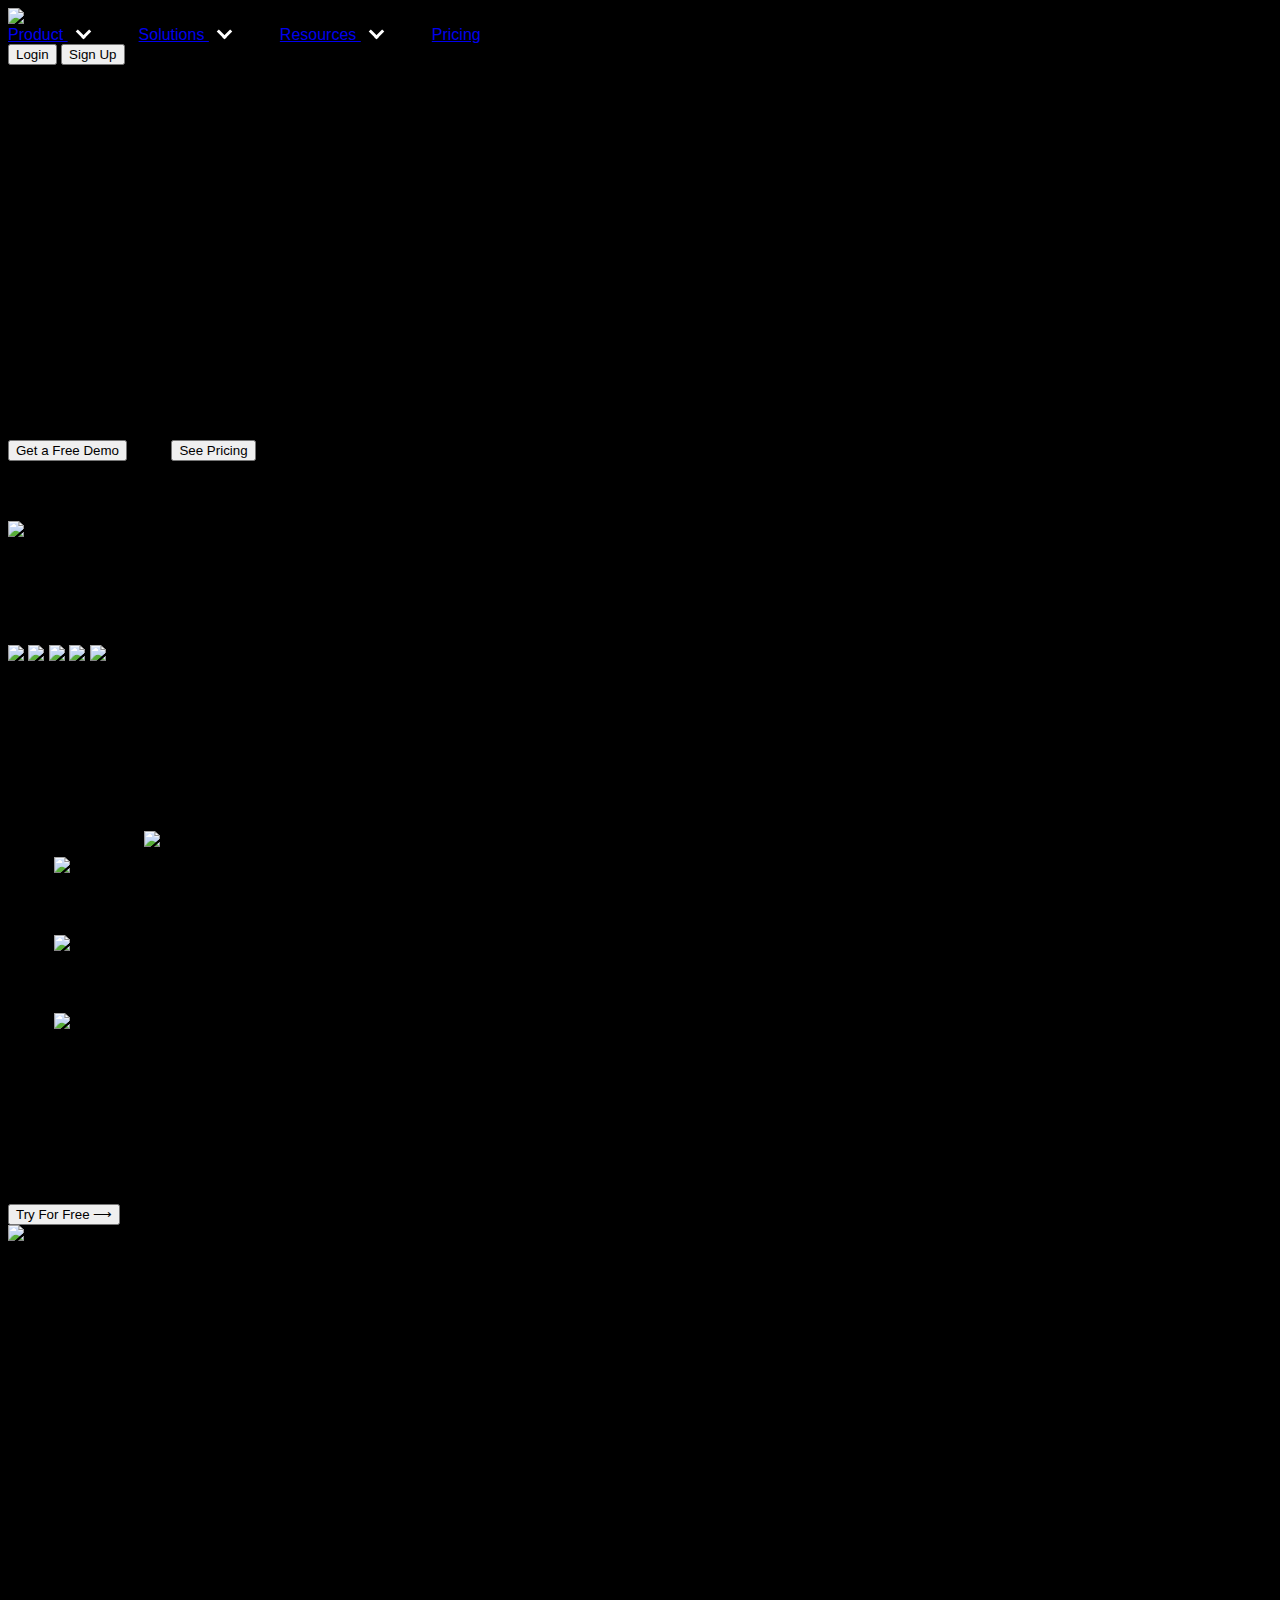
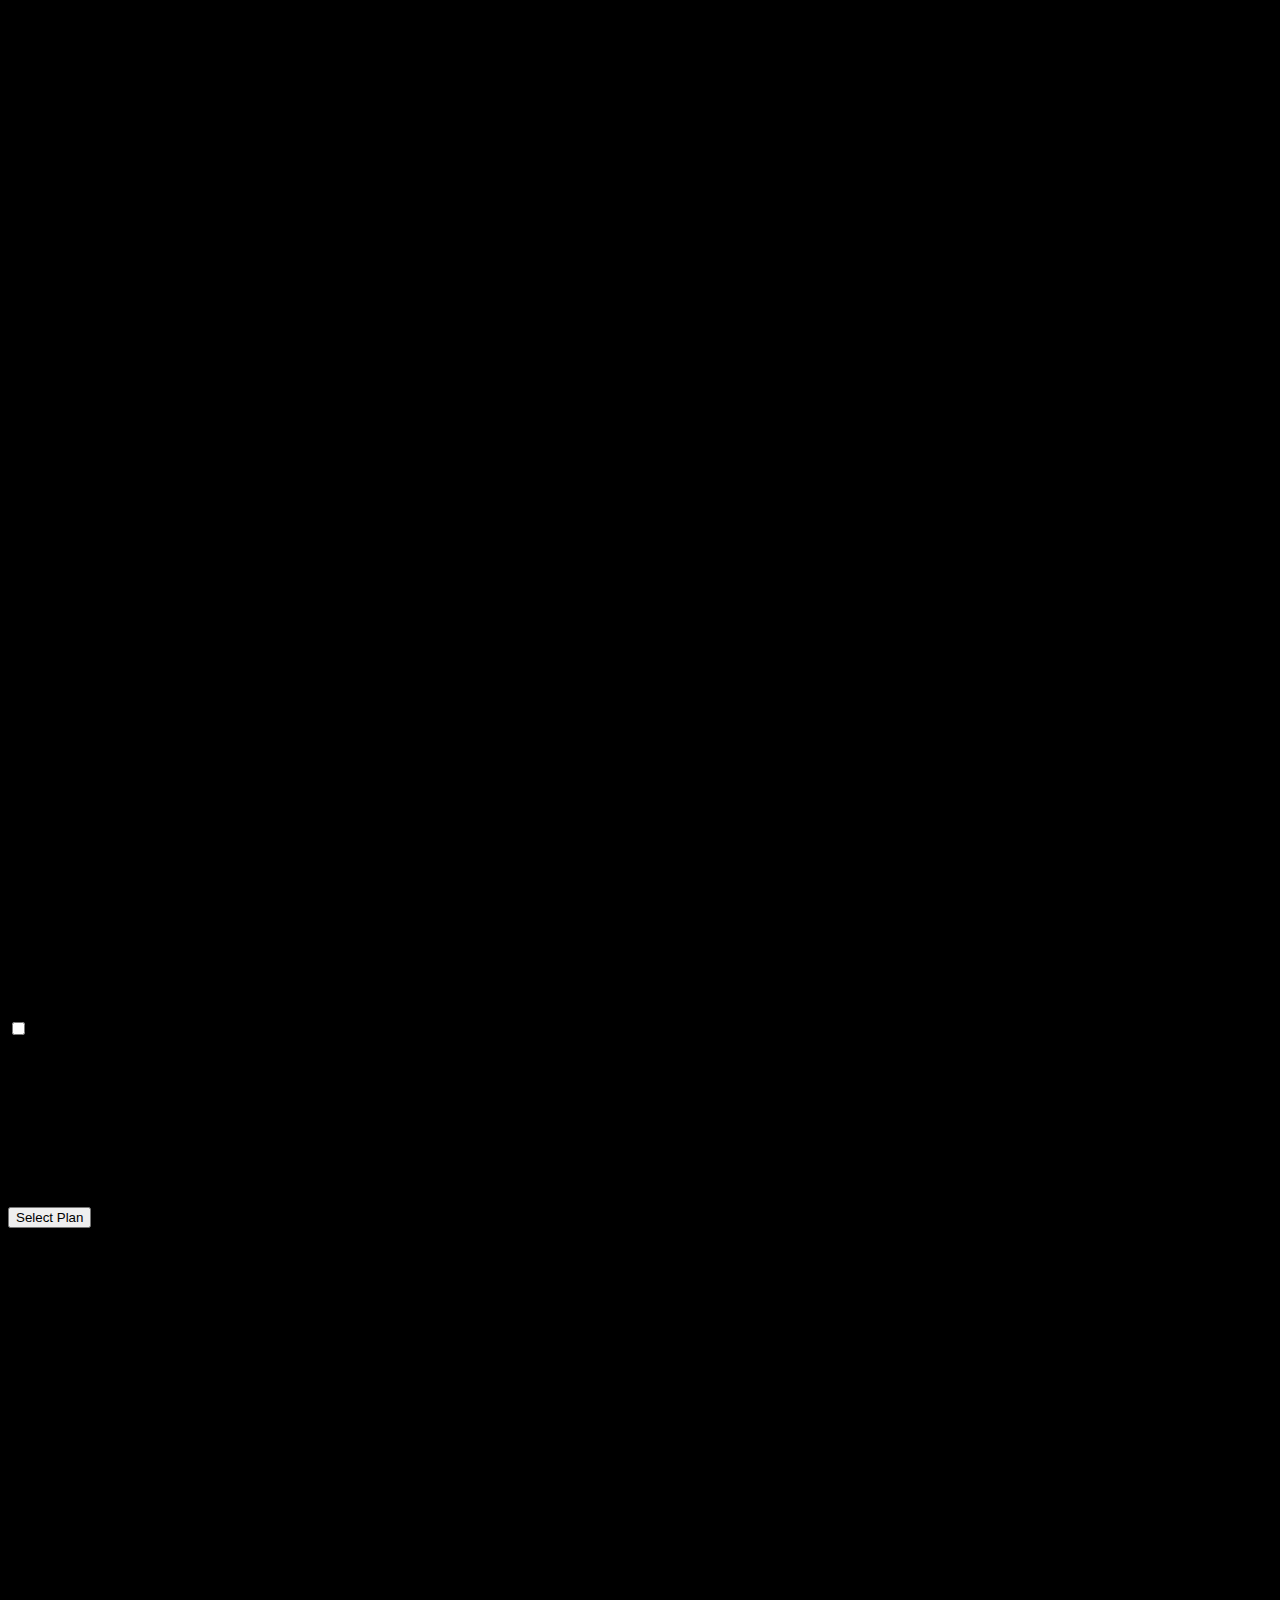
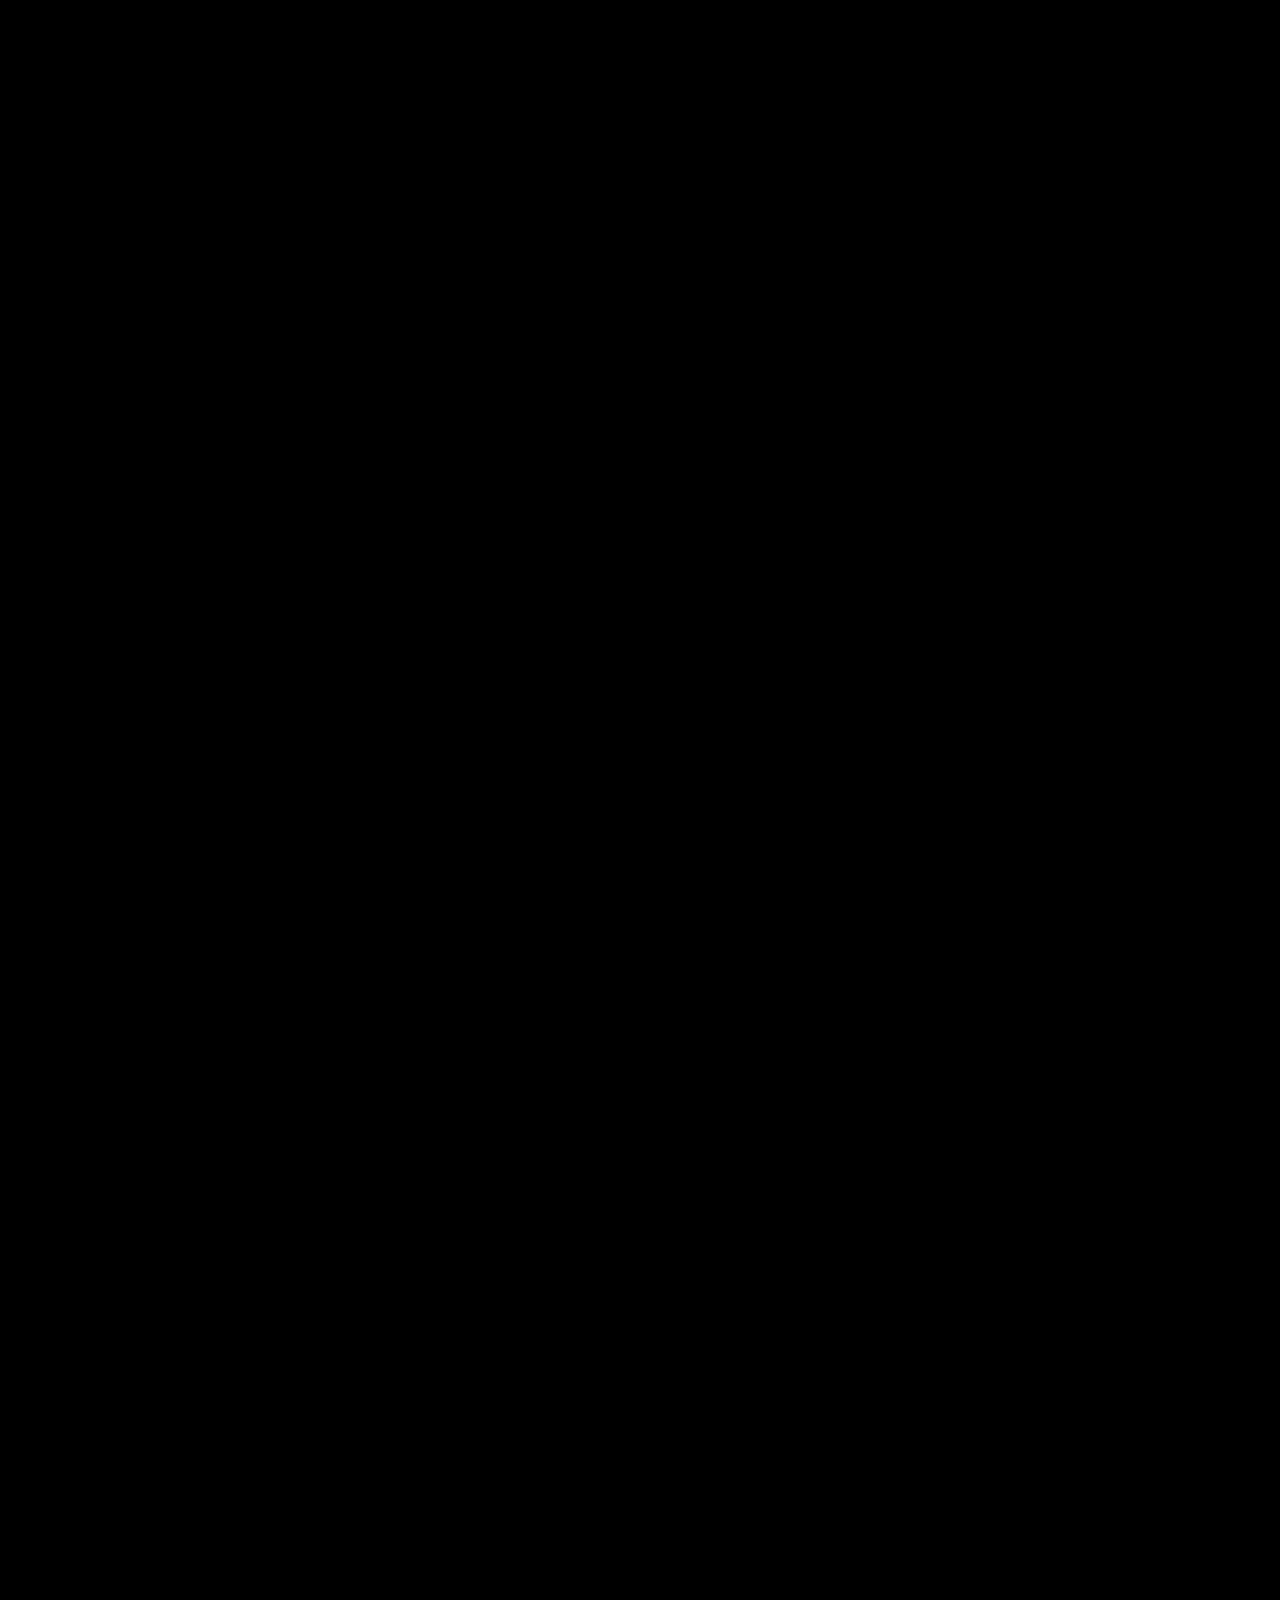
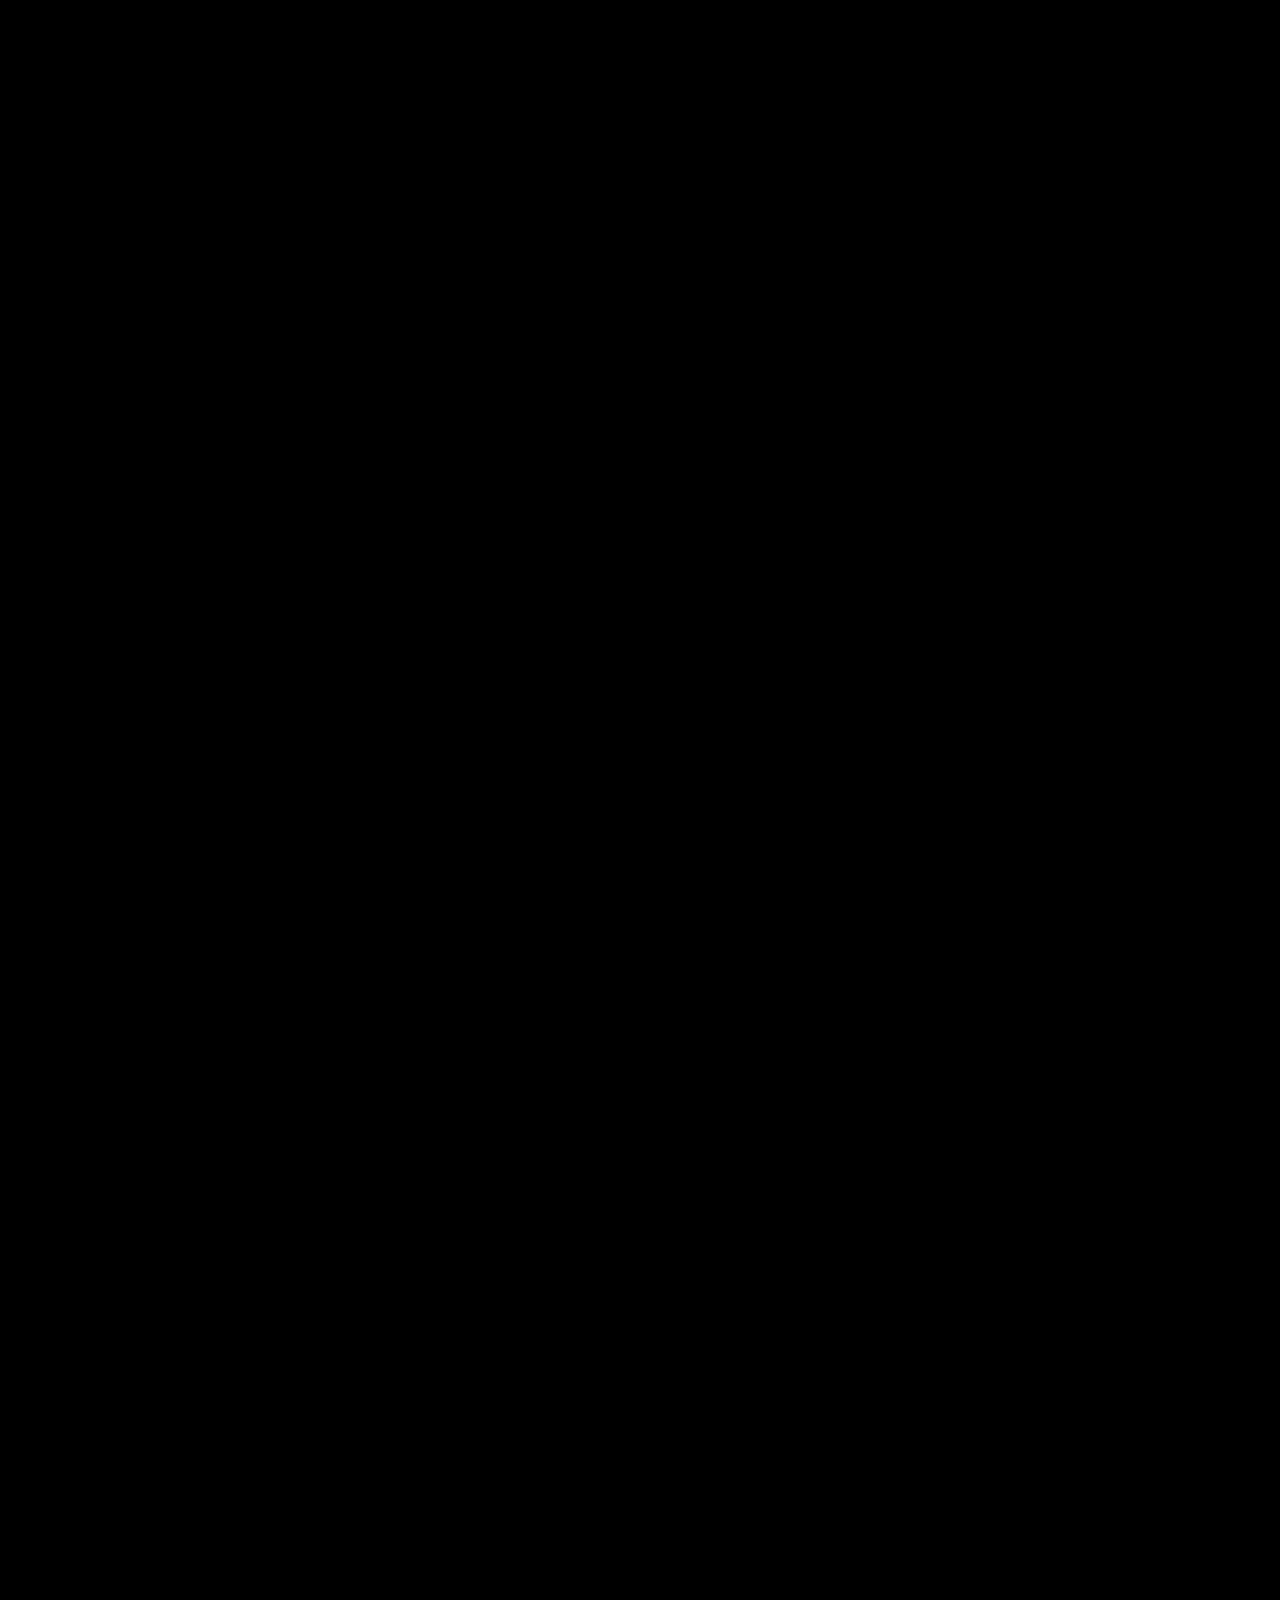
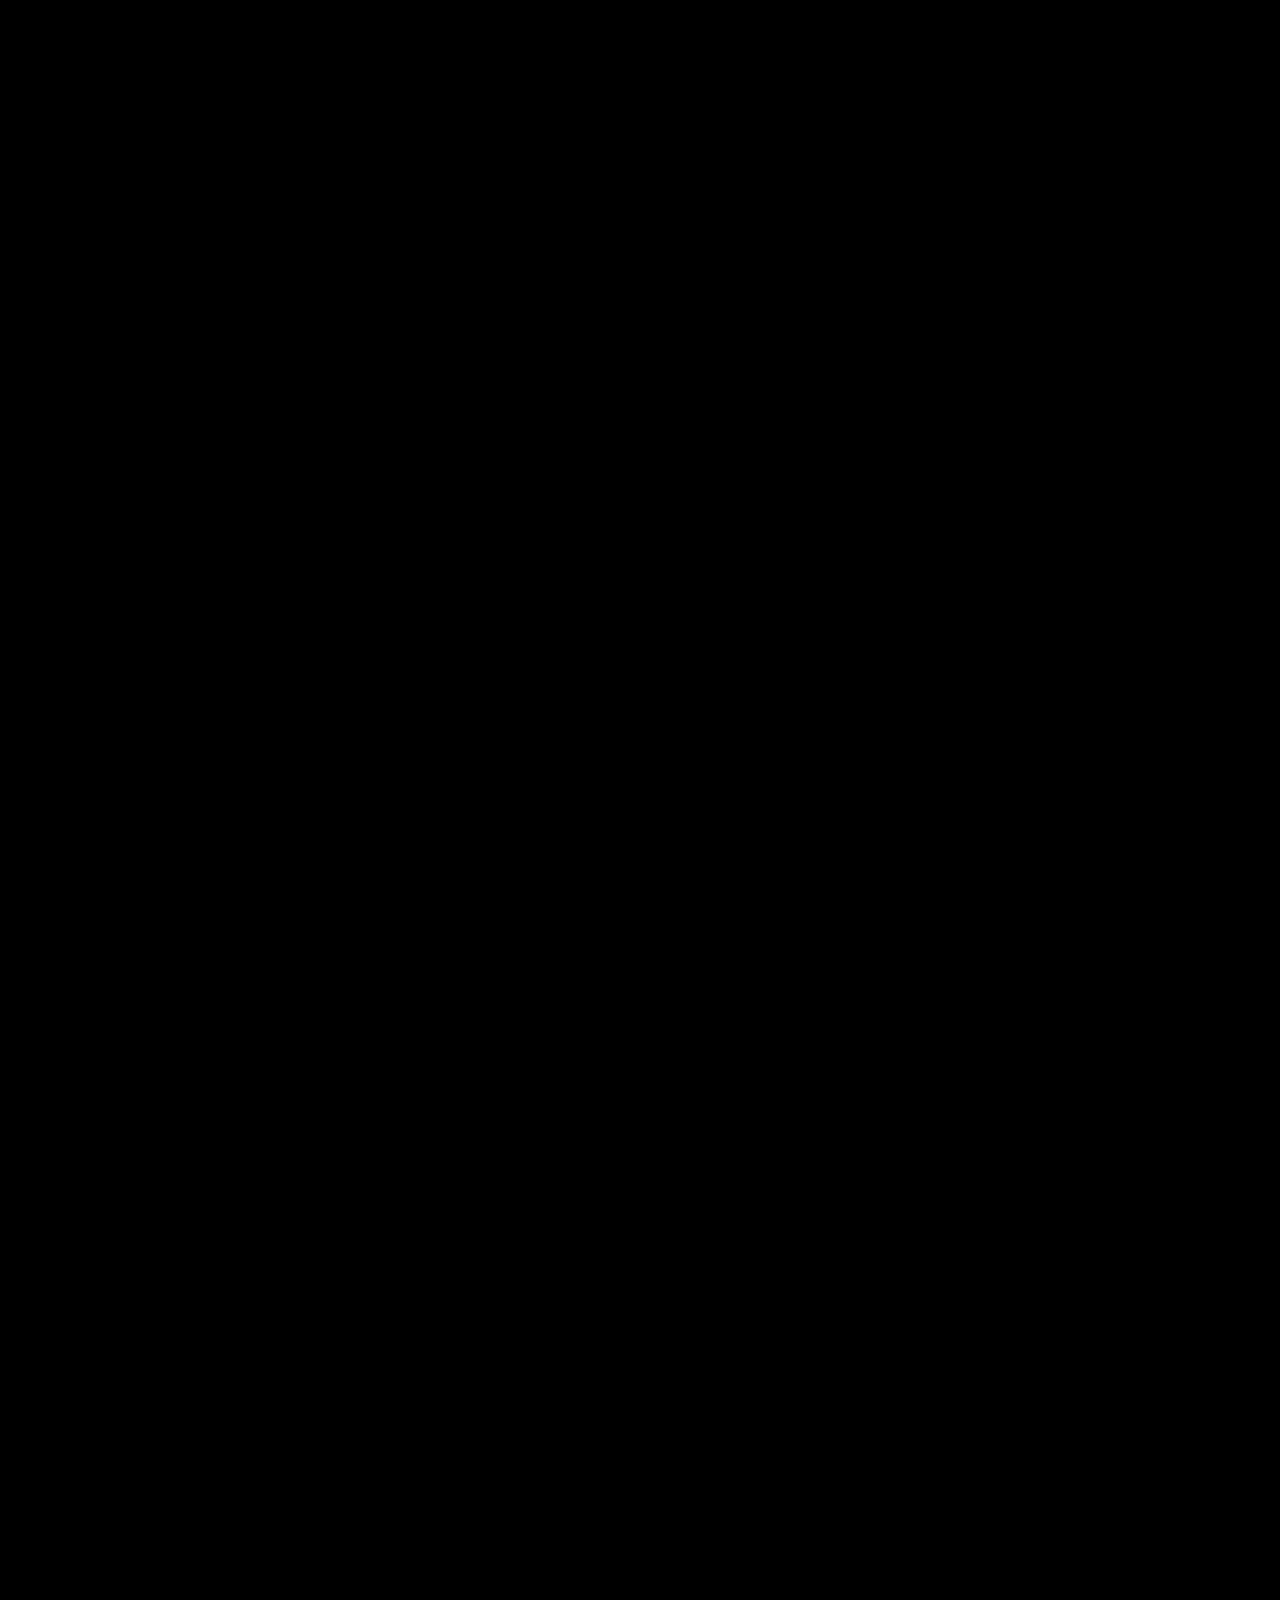
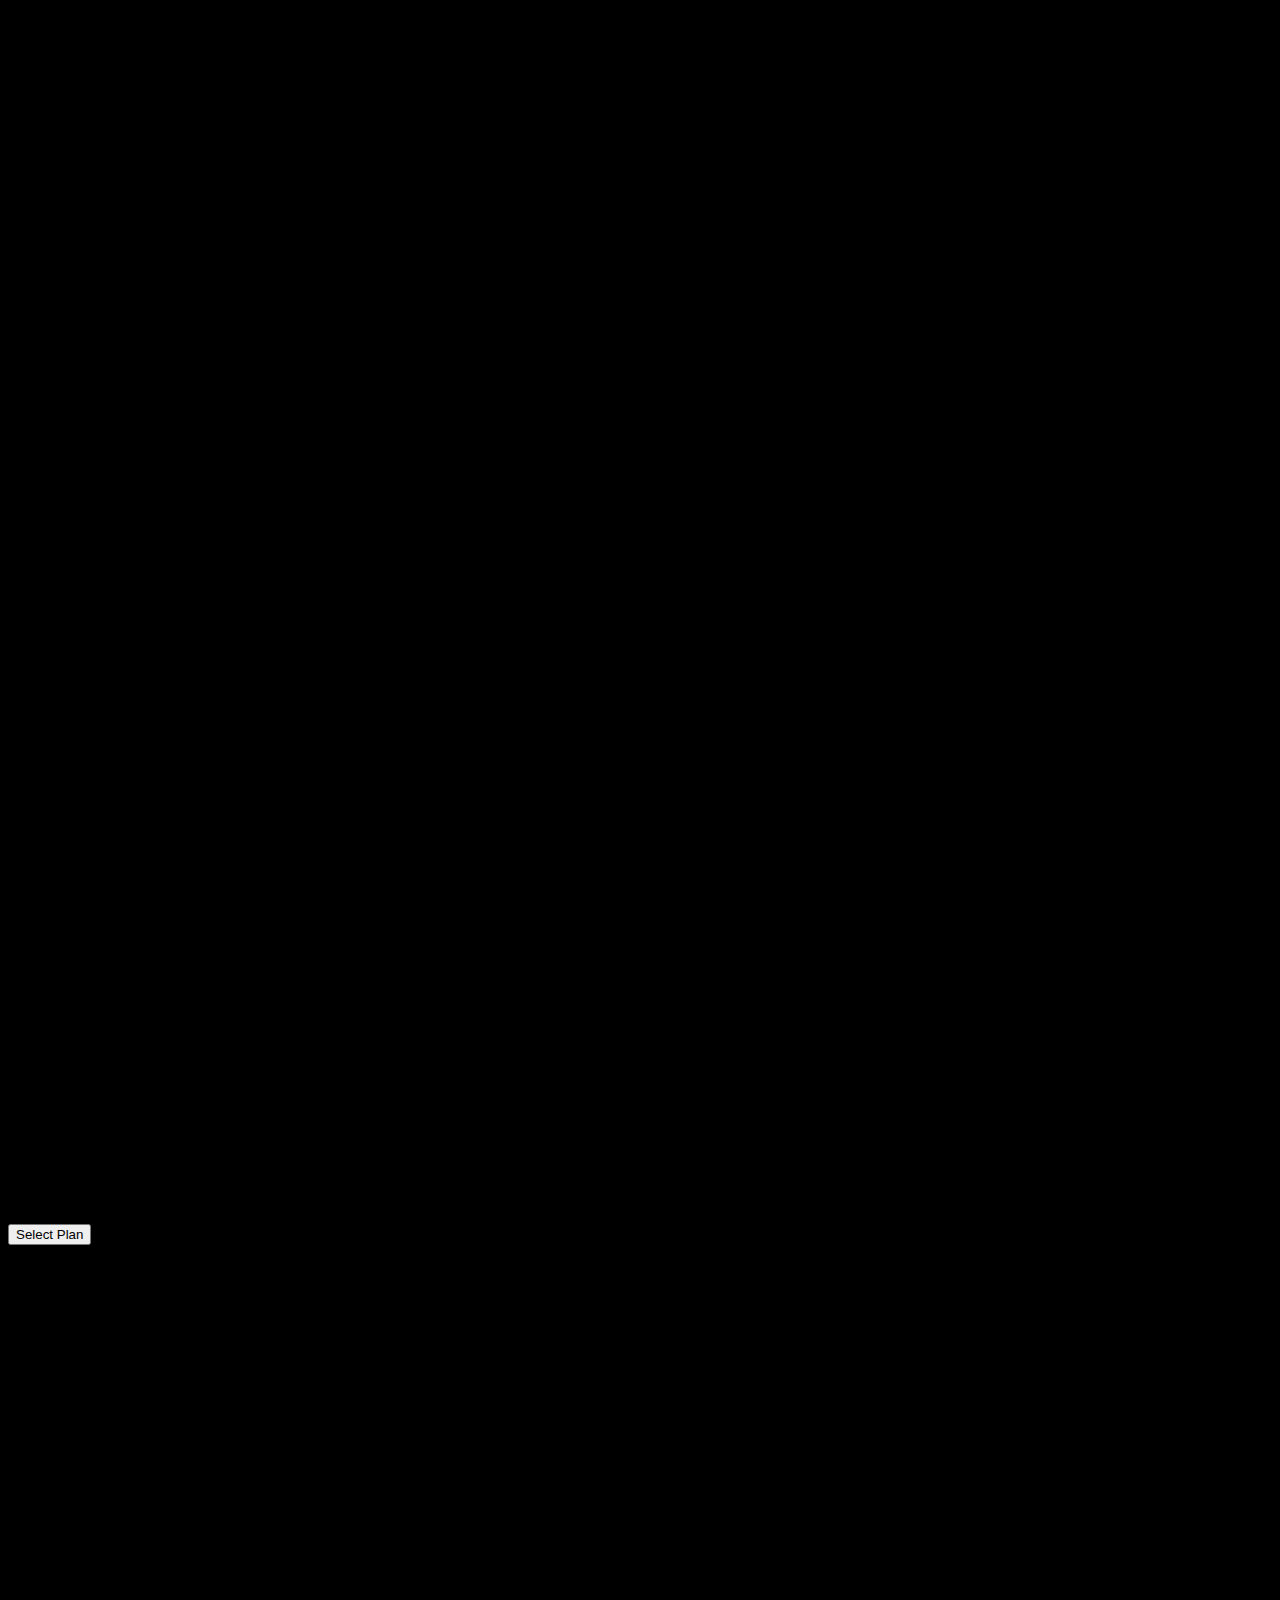
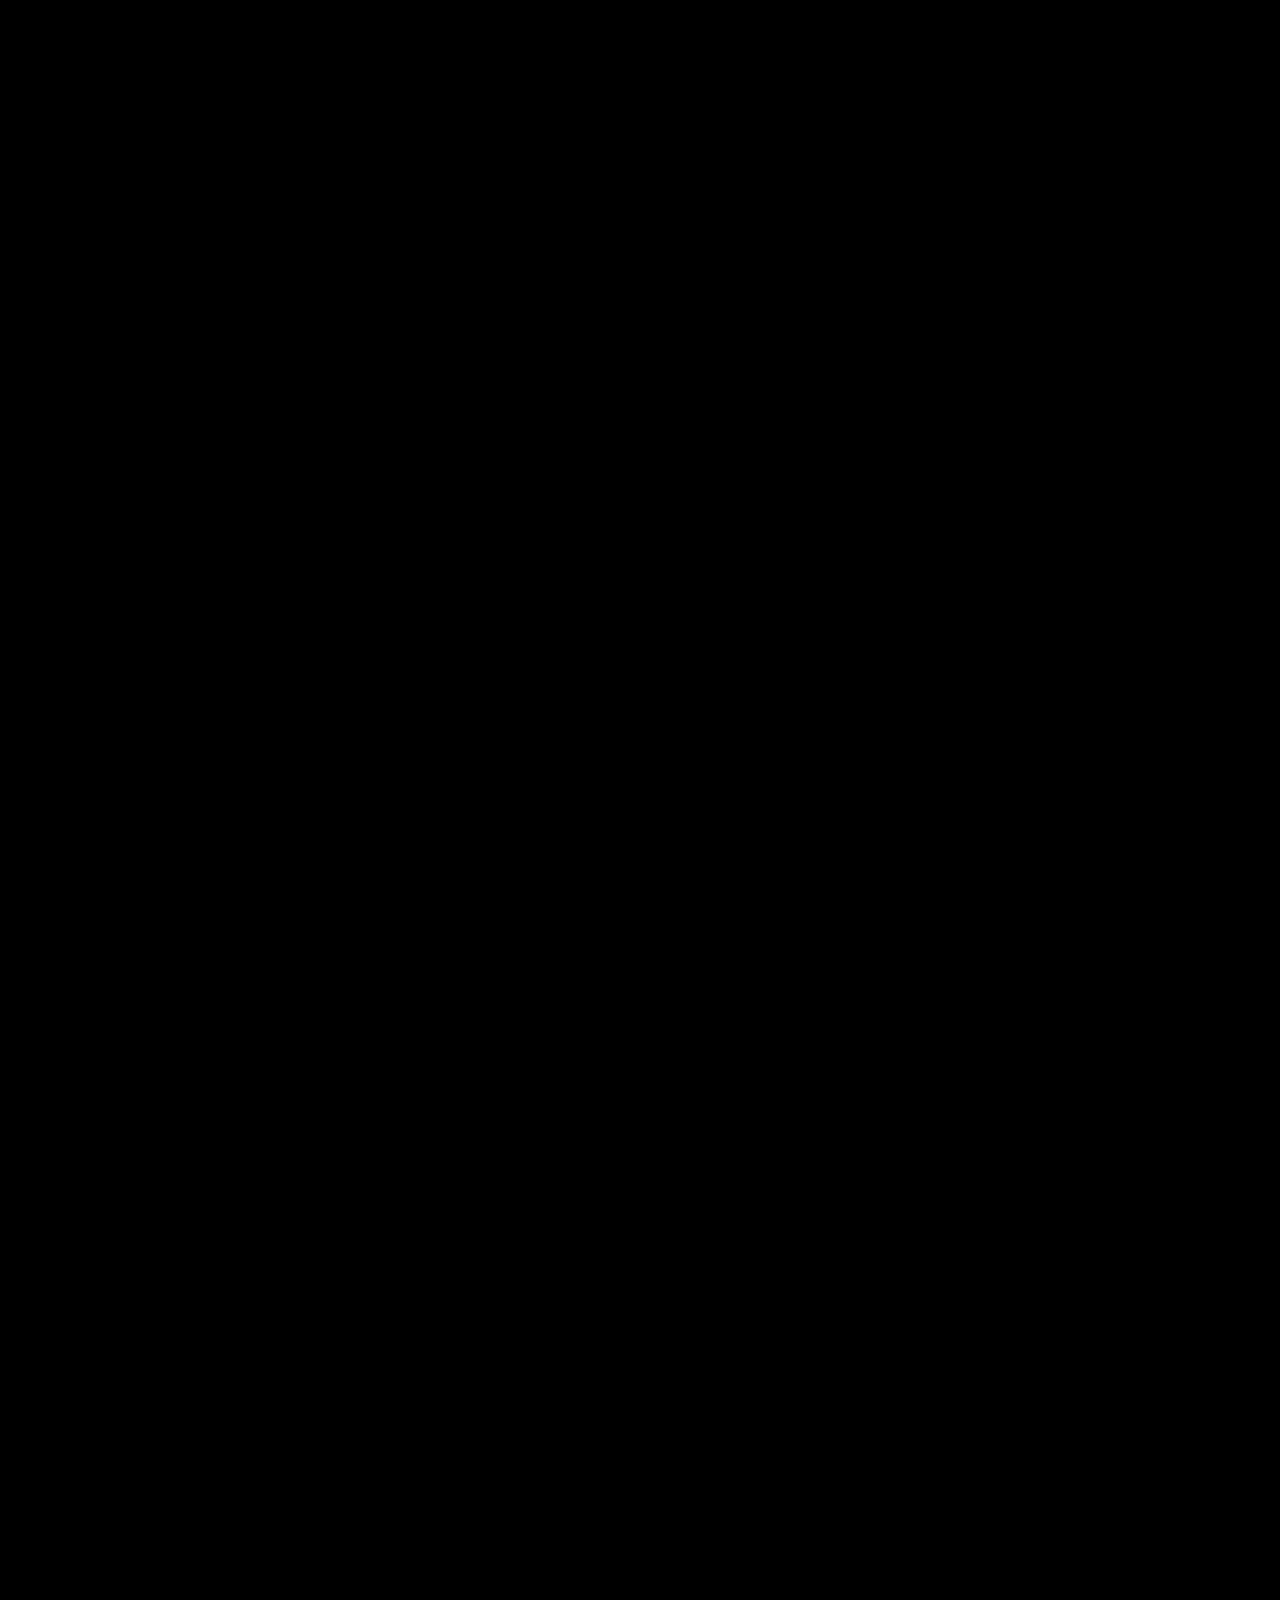
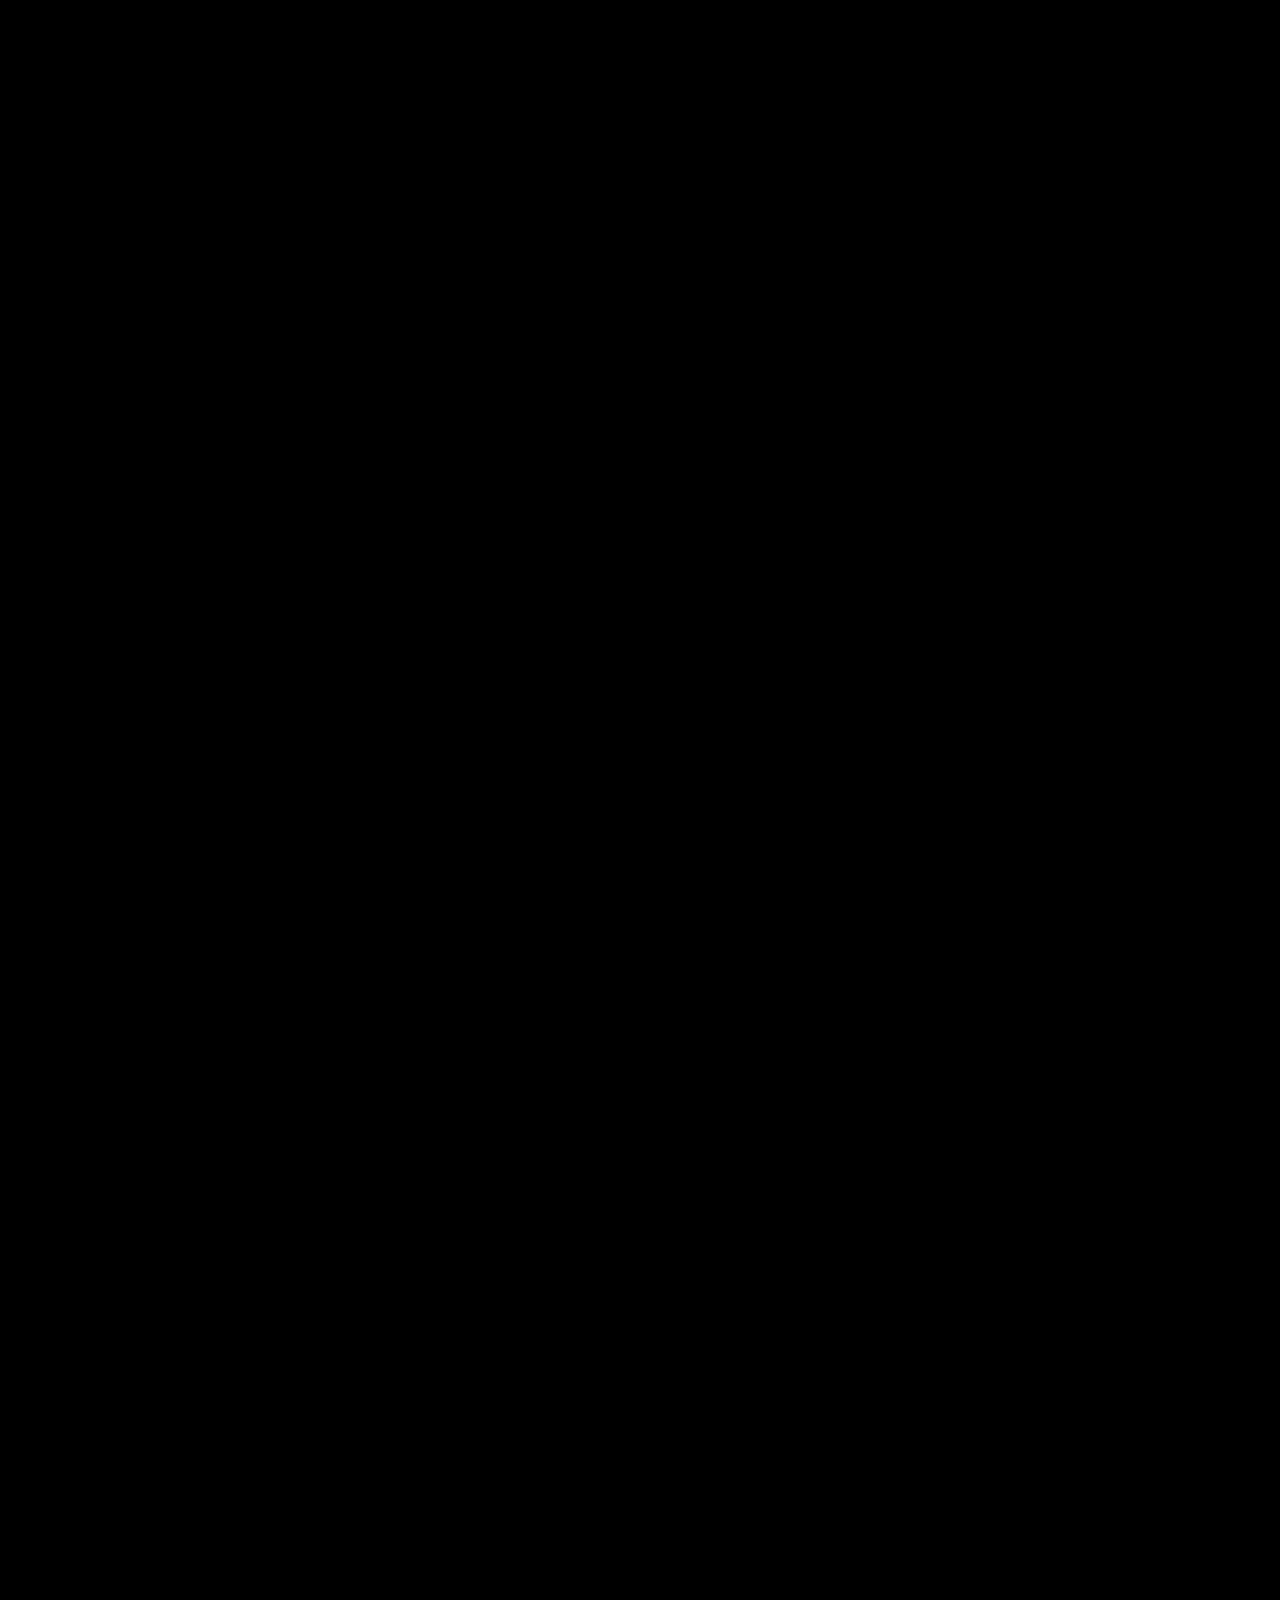
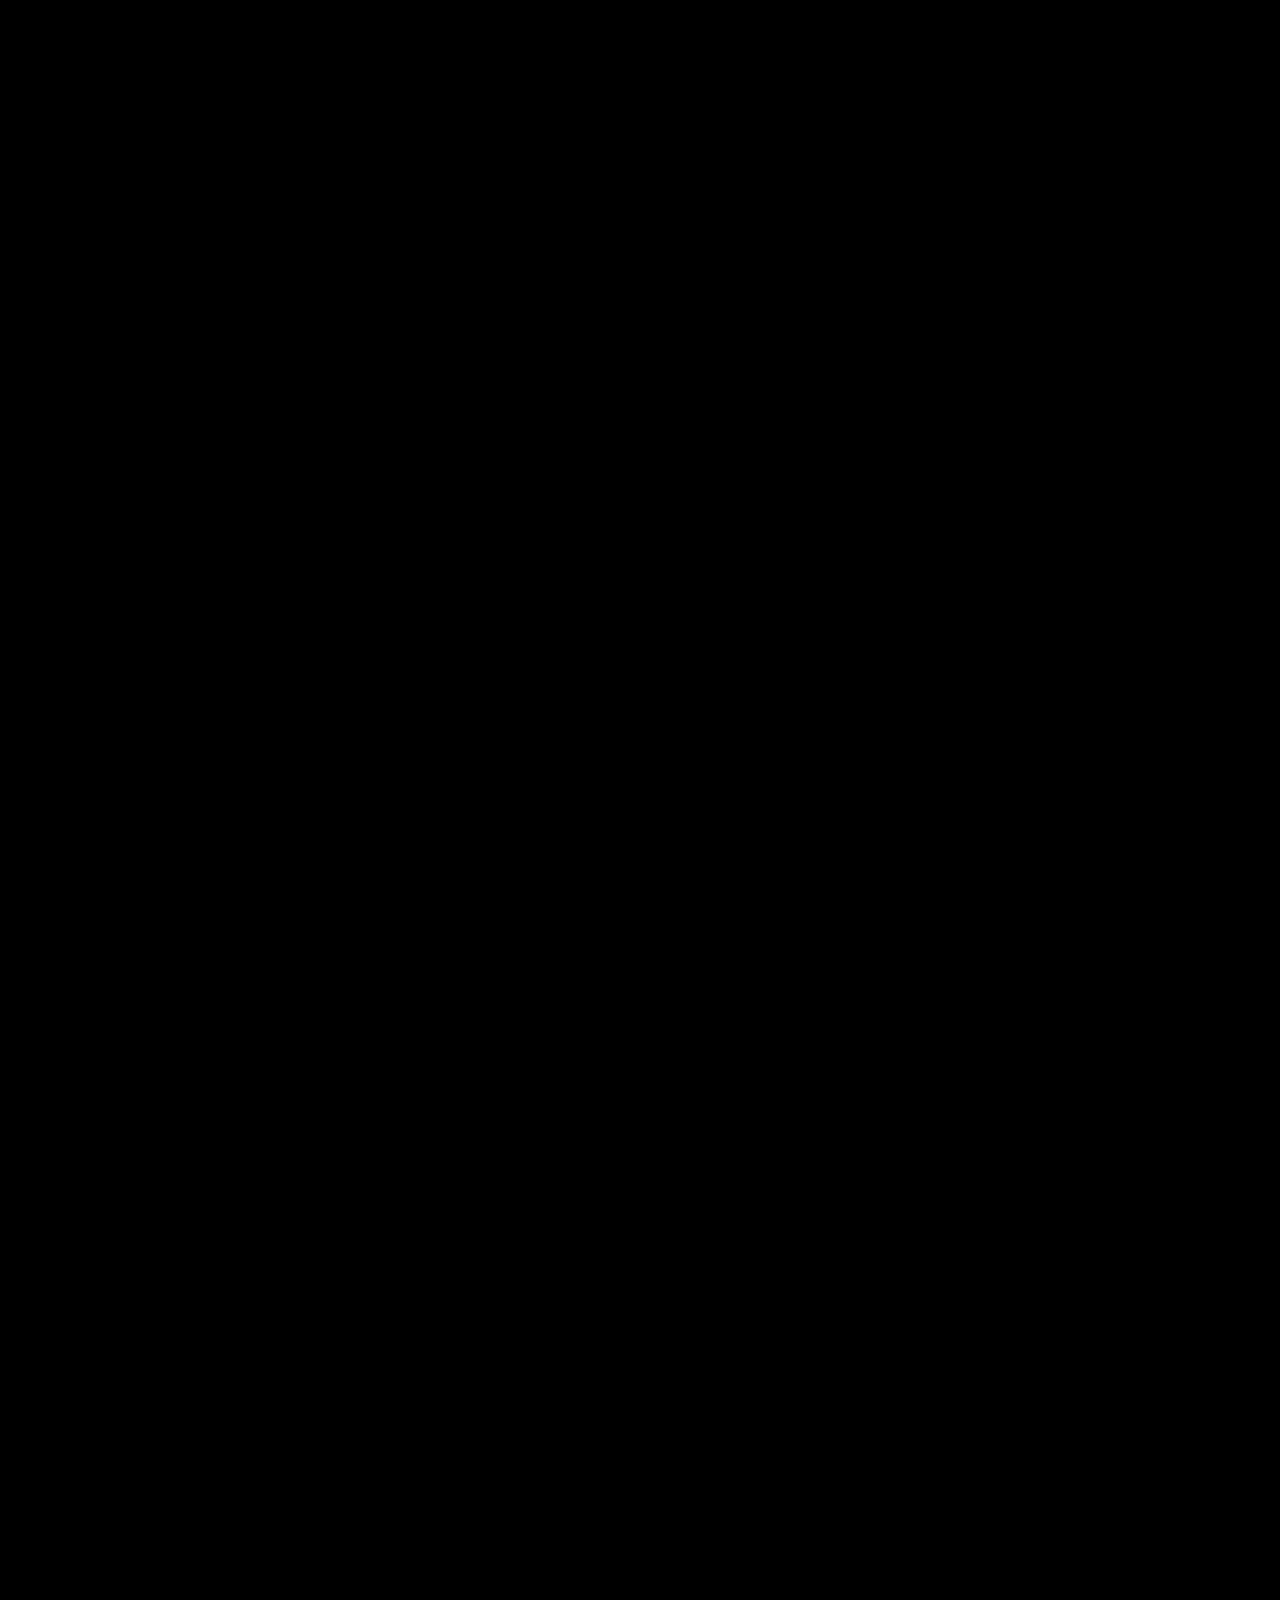
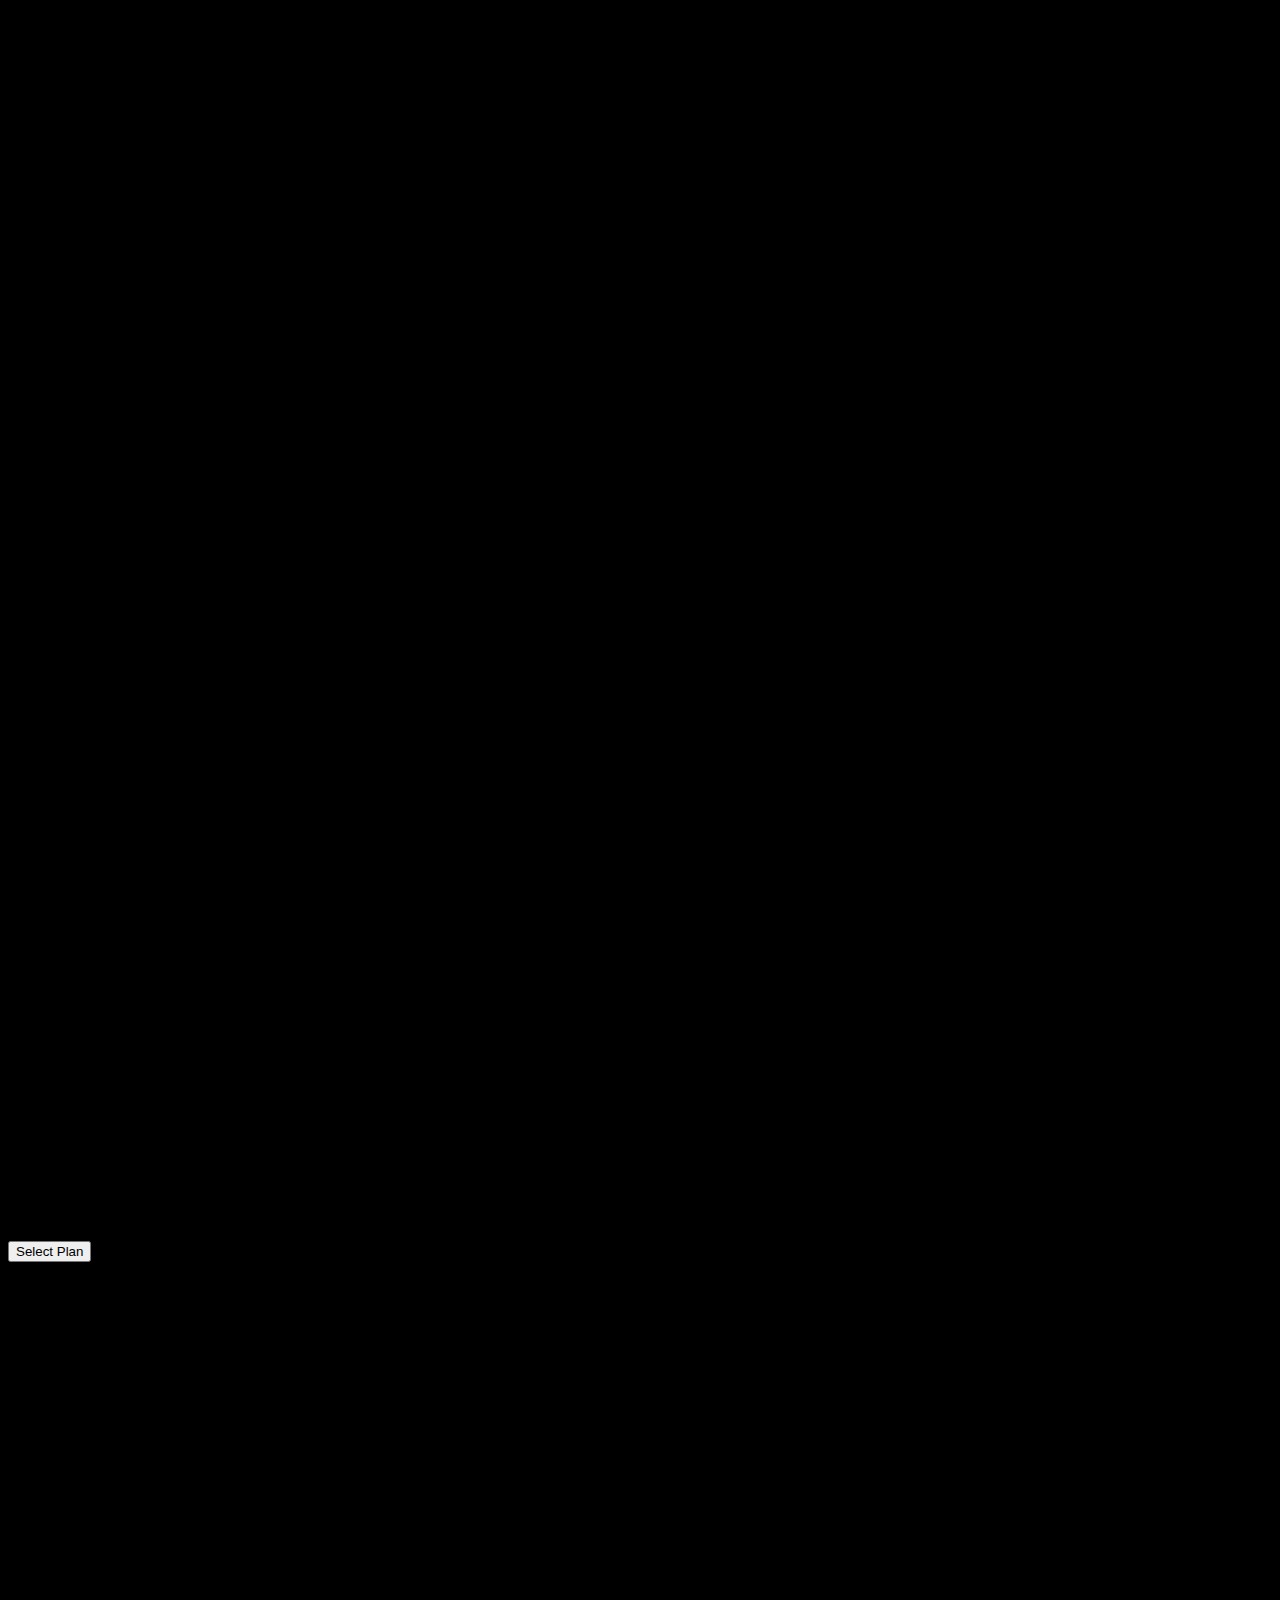
==== commit 104ebd30: "Update index.html" ====
--- a/MARKETIGO/index.html
+++ b/MARKETIGO/index.html
@@ -103,7 +103,7 @@
         </div>
         </section>
 
-        <section class="flex justify-center bg-white">
+        <section class="flex justify-center bg-white pb-20">
           <div>
             <div
               class="text-center font-normal text-gray-400"
@@ -124,40 +124,59 @@
                 Construct a solution that's <br />
                 authentically yours.
               </h2>
-              <p class="ml-20 mt-4 font-normal text-2xl">
+              <p class="ml-18 mt-4 font-normal text-2xl text-gray-700">
                 Centralize all aspects of equity with Track - the comprehensive
                 <br />
                 email and marketing automation platform engineered to foster
                 <br />
-                the expansion of your email-centric enterprise.
+                the expansion of your email-centric enterprise.
               </p>
             </div>
-            <div class="flex items-center mt-16">
-              <img src="/Slicing Marketigo/Graphic.png" alt="grafik" style="width: auto; height: 600px;"/>
-            </div>
-            <div class="">
-              <h2 class="font-medium text-3xl text-purple-700">
-                Email Marketing
-              </h2>
-              <p class="text-lg">
-                Boost lead conversion with simple email creation, plus
-                automation and CRM
-              </p>
-              <h2 class="font-medium text-3xl">Marketing Automation</h2>
-              <p class="text-lg">
-                Efficient marketing tactics to prioritize your core business
+            
+            <div class="justify-center items-center mx-auto">
+              <div class="flex items-center mt-16 pr-20">
+              <img src="/Slicing Marketigo/Graphic.png" alt="grafik" style="width: auto; height: 600px; padding-left: 136px;"/>
+            <div class="ml-12 space-y-8">
+              <div class="border-l-4 solid border-purple-700 py-9">
+                <img src="/Slicing Marketigo/email-svgrepo-com.svg" alt="email" style="width: auto; height: 50px; display: inline; vertical-align: middle; margin-right: 10px; margin-left: 46px;">
+                <h2 class="font-medium text-3xl text-purple-700" style="display: inline;">
+                  Email Marketing
+                </h2>
+                <p class=" text-xl font-normal text-gray-400 ml-28">
+                  Boost lead conversion with simple email creation, plus
+                  automation and CRM
+                </p>
+              </div>
+              
+              <div class="border-l-4 solid border-black py-9">
+                <img src="/Slicing Marketigo/layer-group-svgrepo-com.svg" alt="email" style="width: auto; height: 50px; display: inline; vertical-align: middle; margin-right: 10px; margin-left: 46px;">
+                <h2 class="font-medium text-3xl text-black" style="display: inline;">
+                  Marketing Automation
+                </h2>
+                <p class=" text-xl font-normal text-gray-400 ml-28">
+                  Efficient marketing tactics to prioritize your core business
                 activities
-              </p>
-              <h2 class="font-medium text-3xl">Community Marketplace</h2>
-              <p class="text-lg">
-                Discover premier templates and automations crafted by renowned
+                </p>
+              </div>
+
+              <div class="border-l-4 solid border-black py-9">
+                <img src="/Slicing Marketigo/community-svgrepo-com.svg" alt="email" style="width: auto; height: 50px; display: inline; vertical-align: middle; margin-right: 10px; margin-left: 46px;">
+                <h2 class="font-medium text-3xl text-black" style="display: inline;">
+                  Community Marketplace
+                </h2>
+                <p class=" text-xl font-normal text-gray-400 ml-28">
+                  Discover premier templates and automations crafted by renowned
                 marketing experts-all for free.
-              </p>
-            </div>
-          </div>
+                </p>
+              </div>
+            </div>
+          </div>
+            </div>
+            
         </section>
+    
 
-        <section>
+        <section class="bg-black">
           <div
           style="
             background-image: url('/Slicing Marketigo/aksen\ 1\ -\ hero.png');
@@ -174,16 +193,14 @@
           >
         <div class="ml-32 flex items-center">
           <div class="text-white w-[50%] flex-1 pr-10">
-            <h2 class="font-semibold text-5xl max-w-lg">
+            <h2 class="font-semibold text-5xl max-w-lg mb-9">
               Realtime statistics on your Email marketing
             </h2>
-            <br />
-            <p class="font-semibold text-2xl">
+            <p class="font-semibold text-2xl mb-8">
               Stay informed with the latest email marketing updates. We <br />
               consistently furnish concise summaries, encompassing <br />
               income and expenses.
             </p>
-            <br />
             <button
               type="button"
               class="self-center px-8 py-3 font-semibold text-2xl rounded-lg bg-white text-purple-500"
@@ -937,4 +954,4 @@
       </div>
     </section>
   </body>
-</html>+</html>
